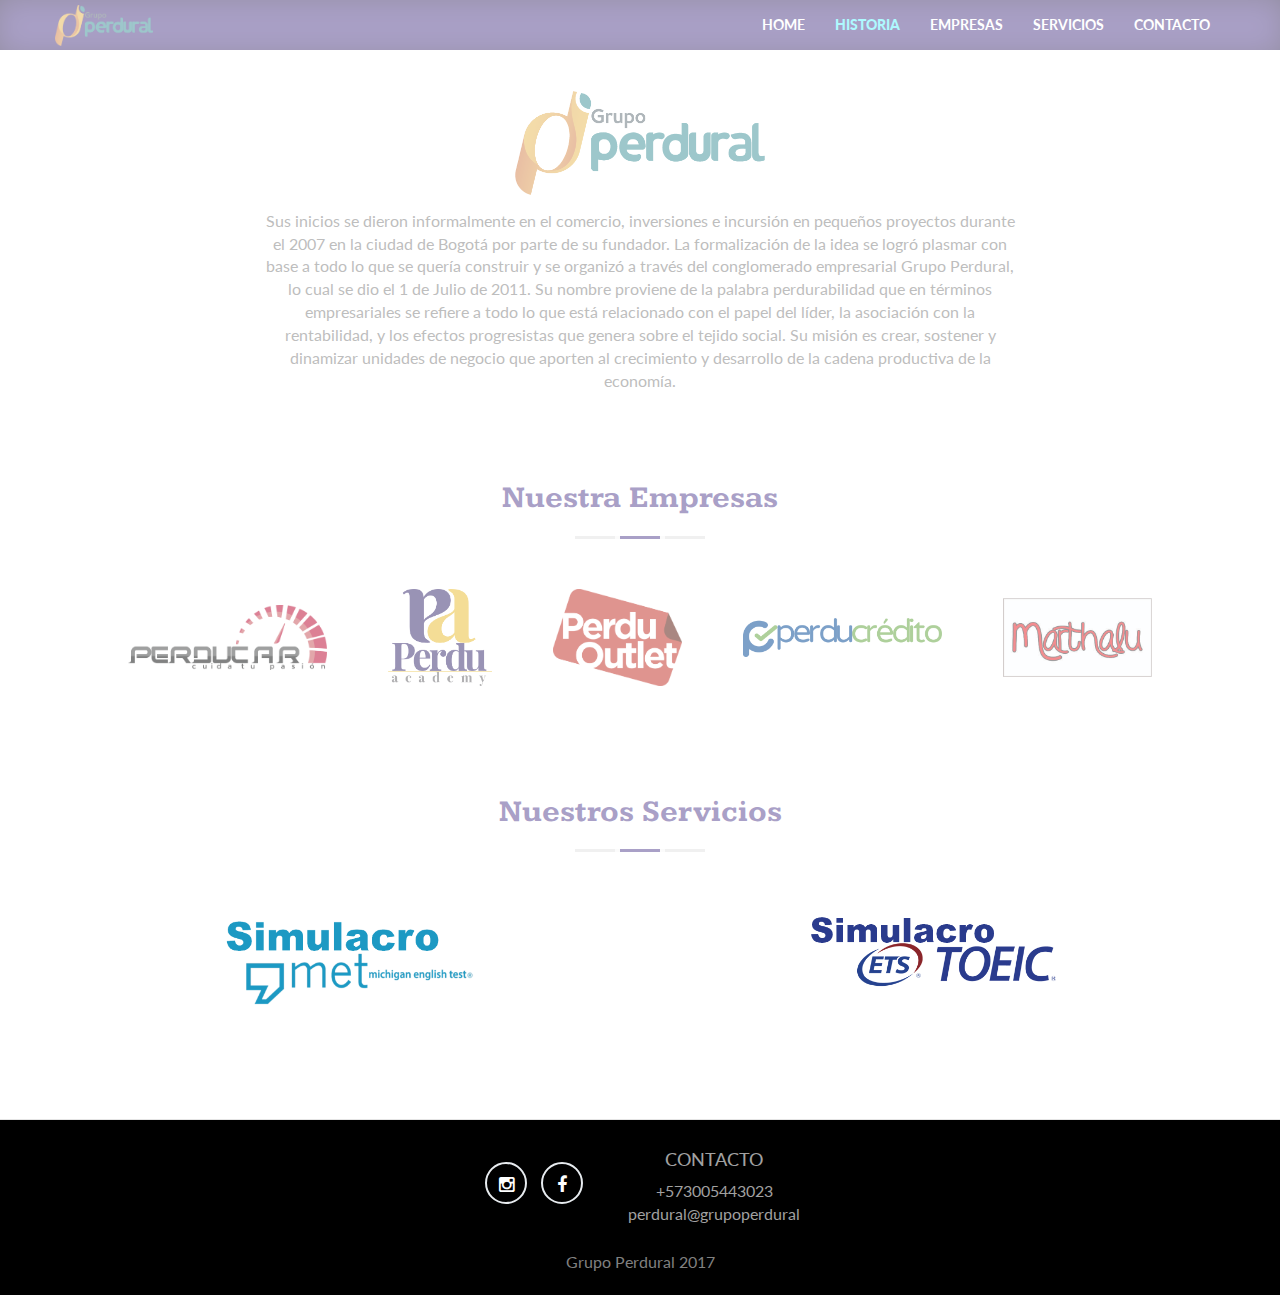
==== index.html @ c90e8234 "Change loading text" ====
<!DOCTYPE html >
<html lang="en">
<head>
  <!-- Meta Tags -->
  <meta charset="utf-8"/>
  <meta name="description" content="Gruṕo Perdural"/>
  <meta name="keywords" content="perdural, perducar, portazos" />
  <meta name="author" content="Daniel Hernandez @daguiheso"/>

  <!-- Site Title-->
  <title>Grupo Perdural</title>

  <!-- Mobile Specific Metas-->
  <meta name="viewport" content="width=device-width, initial-scale=1, maximum-scale=1"/>

  <!--Favicons -->
  <link rel="shortcut icon" href="images/favicon.ico">

  <!-- Google-fonts -->
  <link href='http://fonts.googleapis.com/css?family=Signika+Negative:300,400,600,700' rel='stylesheet' type='text/css'>
  <link href='http://fonts.googleapis.com/css?family=Kameron:400,700' rel='stylesheet' type='text/css'>

  <!-- Bootstrap -->
  <link rel="stylesheet" href="css/bootstrap.min.css"/>
  <!-- Fonts-style -->
  <link rel="stylesheet" href="assets/icon-font/styles.css"/>
  <!-- Fonts-style -->
  <link rel="stylesheet" href="assets/font-awesome/css/font-awesome.min.css"/>
  <!-- Modal-Effect -->
  <link href="assets/modal-effect/css/component.css" rel="stylesheet">
  <!-- owl-carousel -->
  <link href="assets/slider/owl.carousel.css" rel="stylesheet" type="text/css" media="screen">
  <link href="assets/slider/owl.theme.css" rel="stylesheet" type="text/css" media="screen">
  <!-- Template Styles-->
  <link rel="stylesheet" href="css/style.css"/>
  <link rel="stylesheet" href="css/index.css"/>
  <!-- Template Color-->
  <link rel="stylesheet" type="text/css" href="css/violet.css" media="screen" id="color-opt" />
</head>

<body data-spy="scroll" data-offset="80">

  <!-- Preloader -->
  <div class="animationload">
    <div class="loader">
        Cargando...
    </div>
  </div>
  <!-- End Preloader -->


  <nav class="navbar navbar-default navbar-fixed-top navbar-custom">
    <div class="container">
      <!-- Brand and toggle get grouped for better mobile display -->
      <div class="navbar-header">
        <button type="button" class="navbar-toggle collapsed" data-toggle="collapse" data-target="#bs-example-navbar-collapse-1">
          <span class="sr-only">Toggle navigation</span>
          <span class="icon-bar"></span>
          <span class="icon-bar"></span>
          <span class="icon-bar"></span>
        </button>
        <a class="navbar-brand" href="#"><img src="./images/logo.png"></a>
      </div>

      <!-- Collect the nav links, forms, and other content for toggling -->
      <div class="collapse navbar-collapse" id="bs-example-navbar-collapse-1">
        <ul class="nav navbar-nav navbar-right">
          <li><a href="#home">Home</a></li>
          <li><a href="#history">Historia</a></li>
          <li><a href="#business">Empresas</a></li>
          <li><a href="#services">Servicios</a></li>
          <li><a href="#footer">Contacto</a></li>
        </ul>
      </div><!-- /.navbar-collapse -->
    </div><!-- /.container -->
  </nav>
    <br>
    <br>
    <!-- ABOUT-US -->
    <section id="history">
      <div class="container">
        <div class="text-center">
          <img src="./images/logo.png" alt="" class="imgP">
          <div class="tab-pane fade active in" id="about-detail" aria-labelledby="about-detail-tab">
            <div class="row">
              <div class="col-md-8 col-md-offset-2">
                <p>Sus inicios se dieron informalmente en el comercio, inversiones e incursión en pequeños proyectos durante el 2007 en la ciudad de Bogotá por parte de su fundador.  La formalización de la idea se logró plasmar con base a todo lo que se quería construir y se organizó a través del conglomerado empresarial Grupo Perdural, lo cual se dio el 1 de Julio de 2011. Su nombre proviene de la palabra perdurabilidad que en términos empresariales se refiere a todo lo que está relacionado con el papel del líder, la asociación con la rentabilidad, y los efectos progresistas que genera sobre el tejido social. Su misión es crear, sostener y dinamizar unidades de negocio que aporten al crecimiento y desarrollo de la cadena productiva de la economía.</p>
              </div>
            </div> <!-- End row -->
          </div>
        </div> <!-- End about-detail -->
      </div> <!-- End container -->
    </section>
    <!-- End ABOUT-US -->

    <section id="business">
      <div class="container">
        <div class="row text-center">
          <div class="col-md-12">
            <h3 class="title">Nuestra Empresas</h3>
            <div class="titleHR"><span></span></div>
          </div>
        </div> <!-- End row -->

        <div class="business">
          <a href="/perducar.html">
            <figure>
              <img src="images/perducar.png" alt="team-member">
            </figure>
          </a>

          <a href="/perduacademy.html">
            <figure>
              <img src="images/perdu-academy.png" alt="team-member">
            </figure>
          </a>

          <a href="/perduoutlet.html">
            <figure>
              <img src="images/perdu-outlet.png" alt="team-member">
            </figure>
          </a>

          <a href="/perduacredito.html">
            <figure>
              <img src="images/perdu-credito.png" alt="team-member">
            </figure>
          </a>

          <a href="/marthalu.html">
            <figure>
              <img src="images/logo6.jpg" alt="team-member">
            </figure>
          </a>
        </div> <!--end row -->
      </div>
    </section>

    <!-- / SERVICES -->
    <section id="services">
      <div class="container">
        <div class="row">
          <div class="col-md-12">
            <h3 class="title text-center">Nuestros Servicios</h3>
            <div class="titleHR"><span></span></div>
          </div>
        </div>

        <div class="row simulacrum">
          <div class="col-sm-6"> <!-- Service-item -->
            <div class="text-center services-item">
              <a href="/perduacademy.html#simulacre" class="col-wrapper">
                <div class="simulacrum__img">
                  <img src="./images/logo7.png">
                </div>
              </a>
            </div>
          </div>

          <div class="col-sm-6"> <!-- Service-item -->
            <div class="text-center services-item">
              <a href="/perduacademy.html#simulacre" class="col-wrapper">
                <div class="simulacrum__img">
                  <img src="./images/logo8.png">
                </div>
              </a>
            </div>
          </div>
        </div> <!--/.row -->
      </div> <!--/.container -->
    </section>
    <!-- / End services-->

    <!-- FOOTER begings -->
    <footer id="footer" class="footer">
      <div class="footer-bottom text-center"> <!-- Footer-copyright -->
        <div class="container">
          <div class="wrapper">
            <div class="footer-content">
              <!-- <h4>KEEP IN TOUCH</h4> -->
              <div class="footer-socials">
                <a href="https://www.instagram.com/perduaca/"><i class="fa fa-instagram"></i></a>
                <a href="#"><i class="fa fa-facebook"></i></a>
              </div>
            </div> <!-- end footer-content -->
            <div class="footer-content">
              <h4>CONTACTO</h4>
              <a href="tel:+573005443023">+573005443023</a>
              <br>
              <a href="mailto:perdural@grupoperdural.com">perdural@grupoperdural</a>
            </div> <!-- end footer-content -->
          </div>
        </div> <!-- container -->
        <p>Grupo Perdural 2017</p>
      </div>
    </footer>
    <!-- End footer begings -->


    <!-- Scroll top -->
    <a href="#" class="back-to-top"> <i class="fa fa-chevron-up"> </i> </a>

    <!-- JavaScript
     ================================================== -->
     <!-- Placed at the end of the document so the pages load faster -->
     <!-- initialize jQuery Library -->
     <script src="js/jquery.min.js"></script>
     <!-- jquery easing -->
     <script src="assets/jquery.easing.min.js"></script>
     <!-- Bootstrap -->
     <script src="js/bootstrap.min.js"></script>
     <!-- modal-effect -->
     <script src="assets/modal-effect/js/classie.js"></script>
     <script src="assets/modal-effect/js/modalEffects.js"></script>
     <!-- Counter-up -->
     <script src="assets/waypoints.min.js" type="text/javascript"></script>
     <script src="assets/jquery.counterup.min.js" type="text/javascript"></script>
     <!-- SmoothScroll -->
     <script src="assets/SmoothScroll.js"></script>
     <!-- Parallax -->
     <script src="assets/jquery.stellar.min.js"></script>
     <!-- Jquery-Nav -->
     <script src="assets/jquery.nav.js"></script>
     <!-- Owl carousel -->
     <script type="text/javascript" src="assets/slider/owl.carousel.min.js"></script>
     <!-- App JS -->
     <script src="js/app.js"></script>

     <!-- Switcher script for demo only -->
    <script type="text/javascript" src="js/switcher.js"></script>


  </body>
</html>
---- assets/icon-font/styles.css ----
@charset "UTF-8";

@font-face {
  font-family: "icon-font";
  src:url("fonts/icon-font.eot");
  src:url("fonts/icon-font.eot?#iefix") format("embedded-opentype"),
    url("fonts/icon-font.woff") format("woff"),
    url("fonts/icon-font.ttf") format("truetype"),
    url("fonts/icon-font.svg#icon-font") format("svg");
  font-weight: normal;
  font-style: normal;

}

[data-icon]:before {
  font-family: "icon-font" !important;
  content: attr(data-icon);
  font-style: normal !important;
  font-weight: normal !important;
  font-variant: normal !important;
  text-transform: none !important;
  speak: none;
  line-height: 1;
  -webkit-font-smoothing: antialiased;
  -moz-osx-font-smoothing: grayscale;
}

[class^="icon-"]:before,
[class*=" icon-"]:before {
  font-family: "icon-font" !important;
  font-style: normal !important;
  font-weight: normal !important;
  font-variant: normal !important;
  text-transform: none !important;
  speak: none;
  line-height: 1;
  -webkit-font-smoothing: antialiased;
  -moz-osx-font-smoothing: grayscale;
}

.icon-arrow-streamline-target:before {
  content: "a";
}
.icon-caddie-shopping-streamline:before {
  content: "b";
}
.icon-coffee-streamline:before {
  content: "d";
}
.icon-clock-streamline-time:before {
  content: "c";
}
.icon-design-graphic-tablet-streamline-tablet:before {
  content: "e";
}
.icon-design-pencil-rule-streamline:before {
  content: "f";
}
.icon-ink-pen-streamline:before {
  content: "g";
}
.icon-magic-magic-wand-streamline:before {
  content: "h";
}
.icon-settings-streamline-2:before {
  content: "i";
}
.icon-speech-streamline-talk-user:before {
  content: "j";
}
.icon-streamline-umbrella-weather:before {
  content: "k";
}
---- assets/modal-effect/css/component.css ----
/* General styles for the modal */

.md-perspective,
.md-perspective body {
	height: 100%;
	overflow: hidden;
}

.md-perspective body  {
	background: #fff;
	-webkit-perspective: 600px;
	-moz-perspective: 600px;
	perspective: 600px;
}

.container {
	min-height: 100%;
}

.md-modal {
	position: fixed;
	top: 50%;
	left: 50%;
	width: 50%;
	max-width: 550px;
	min-width: 320px;
	height: auto;
	z-index: 9999999;
	visibility: hidden;
	-webkit-transform: translateX(-50%) translateY(-50%);
	-moz-transform: translateX(-50%) translateY(-50%);
	-ms-transform: translateX(-50%) translateY(-50%);
	transform: translateX(-50%) translateY(-50%);
}

.md-show {
	visibility: visible;
}

.md-overlay {
	position: fixed;
	width: 100%;
	height: 100%;
	visibility: hidden;
	top: 0;
	left: 0;
	z-index: 9999995;
	opacity: 0;
	background: rgba(1,1,1,0.6);
	-webkit-transition: all 0.3s;
	-moz-transition: all 0.3s;
	transition: all 0.3s;
}

.md-show ~ .md-overlay {
	opacity: 1;
	visibility: visible;
}

/* Content styles */
.md-content {
	color: #5b5b5b;
	background: #fff;
	position: relative;
	border-radius: 0px;
	margin: 0 auto;
	text-align: center;
}
.md-content h3 {
	font-weight: 600;
	margin: 0;
	padding-top: 20px;
	border-radius: 0;
	color: #797979;
}

.md-content img{
	width: 100%;
	margin-bottom: 20px;
}
.md-content button {
	margin-top: 20px;
}

.md-content > div {
	margin: 0;
	font-weight: 300;
	font-size: 14px;
	padding: 30px;
}

.md-content > div p {
	margin: 0;
	padding: 10px 0;
	font-size: 16px;
}


/* Individual modal styles with animations/transitions */
.md-effect .md-content {
	-webkit-transform: scale(0.8);
	-moz-transform: scale(0.8);
	-ms-transform: scale(0.8);
	transform: scale(0.8);
	opacity: 0;
	-webkit-transition: all 0.3s;
	-moz-transition: all 0.3s;
	transition: all 0.3s;
}

.md-show.md-effect ~ .md-overlay {
	background: rgba(255,255,255,1);
} 

.md-effect.md-content h3,
.md-effect .md-content {
	background: transparent;
}

.md-show.md-effect .md-content {
	-webkit-transform: scale(1);
	-moz-transform: scale(1);
	-ms-transform: scale(1);
	transform: scale(1);
	opacity: 1;
}

@media only screen and (max-width: 479px) {
	.md-content h3 {
		padding-top: 0px;
	}
	.md-content > div p {
		font-size: 12px;
	}
}
---- css/style.css ----
/* Theme Name: Cubana - Multipurpose
   Author:Harry
   Author e-mail: harrynworld@gmail.com
   Version: 2.0.0
   Created:February 2015
   File Description:Main CSS file of the template
*/

/* TABLE OF CONTENTS
	1) Reset
	2) Help classes
	3) Pre-loader
	4) Parallax
	5) Navigation
	6) Home
	7) Services
	8) Works / Portfolio
	9) About-us
	10) Fun-facts
	11) Twitter-tweets
	12) Clients / Testimonials
	13) Contact
	14) Footer
	15) Responsive
	16) Back-to-top
*/




/* 1 Reset
----------------------------------------------------------------------------- */

html,body {
  height: 100%;
}
body {
  font-family: 'Lato', sans-serif;

  font-weight: 400;
  color: #808080;
}
*,*:before,*:after {
    -webkit-box-sizing: border-box;
    -moz-box-sizing: border-box;
    box-sizing: border-box;
}
:focus {
    outline: 0 !important
}
iframe {
    border: none;
    width:100%;
}
a {
  color: inherit;
}
a:hover,a:focus,a:active {
  text-decoration: none;
}
p {
  color: #808080;
}
img {
  max-width: 100%;
}
h1,h2,h3,h4,h5,h6,p {
  font-family: 'Lato', sans-serif;
}
textarea {
  max-width: 100%;
}
.btn {
  font-size: 14px;
  font-family: 'Lato', sans-serif;
  text-transform: uppercase;
  border-radius: 0;
}
.btn:focus,.btn:active:focus {
  outline: none;
  color: #ffffff;
}
.btn-custom,.btn-custom-sm{
	border-radius: 3px;
	padding: 0.8em 1.8em;
	color: #fff;
	font-weight: 700;
	-webkit-transition: all .5s ease-out;
	transition: all .5s ease-out;
	text-transform: uppercase;
}
.btn-custom:hover,.btn-custom:focus,.btn-custom-sm:hover,.btn-custom-sm:focus{
  color: #fff;
  background-color: #6C6767;
  border-color: #6C6767;
}
.btn-custom-sm {
	padding: 0.5em 1em;
}
.form-control {
	box-shadow: none;
	-webkit-box-shadow: none;
	border-radius: 0px;
	height: 38px;
}
.form-control:focus {
	outline: none;
	box-shadow: none;
	-webkit-box-shadow: none;
}
.progress {
	height: 10px;
	margin-bottom: 10px;
	overflow: hidden;
	background-color: #fff;
	border-radius: 4px;
	box-shadow: none;
	border: 1px solid #bbb;
}
.progress-bar {
	height: 6px;
	box-shadow: none;
	margin: 1px;
	border-radius: 3px;
}
section {
  position: relative;
  padding-top: 80px;
  padding-bottom: 80px;
  background-color: #fff;
}

/* 2 Help-classes
----------------------------------------------------------------------------- */
.no-padding {
	padding: 0px;
}
.color-l-orange {
	color: #ff8b8b;
}
.color-l-blue {
	color: #77afea;
}
.color-l-yellow {
	color: #f4d382;
}
.color-l-purple {
	color: #ad8ede;
}
.color-l-pink {
	color: #ff3e75;
}
.color-l-green {
	color: #77dfa2;
}
.bg-light-orange {
	background-color: #ff8b8b;
	color: #ffffff;
}
.bg-light-blue {
	background-color: #77afea;
	color: #ffffff;
}
.bg-light-yellow {
	background-color: #f4d382;
	color: #ffffff;
}
.bg-light-purple {
	background-color: #ad8ede;
	color: #ffffff;
}
.bg-light-pink {
	background-color: #ff3e75;
	color: #ffffff;
}
.bg-light-green {
	background-color: #77dfa2;
	color: #ffffff;
}
.title {
	font-family: 'Kameron', serif;
	font-weight: 700;
}
.titleHR {
	background: none repeat scroll 0 0 #e1e1e1;
	height: 3px;
	margin: 20px auto 0;
	position: relative;
	text-align: center;
	width: 130px;
	margin-bottom: 20px;
}
.titleHR span {
	border-left: 5px solid #f7f7f7;
	border-right: 5px solid #f7f7f7;
	display: inline-block;
	height: 3px;
	left: 0;
	margin: 0 auto;
	position: absolute;
	right: 0;
	top: 0px;
	width: 50px;
}

/* 3 Pre-loader
----------------------------------------------------------------------------- */
.animationload {
  position: fixed;
  top:0;
  left:0;
  right:0;
  bottom:0;
  background-color:#fff; /* change if the mask should have another color then white */
  z-index:999999;
}
.loader {
    width:200px;
    height:200px;
    font-size: 24px;
    text-align: center;
    position:absolute;
    left:50%;
    top:50%;
    background-image:url(../images/preloader.gif);
    background-repeat:no-repeat;
    background-position:center;
    margin:-100px 0 0 -100px;
}


/* 4 Parallax
----------------------------------------------------------------------------- */
.parallax {
    background-position: 0 0;
    background-repeat: no-repeat;
    background-size: 100% auto;
    width: 100%;
    background-size: cover;
    background-attachment: fixed;
}

/* 5 Navigation
----------------------------------------------------------------------------- */
.navbar-custom {
	background: transparent;
	margin-bottom: 0px;
	z-index: 1000;
	border: none;
	color: #333;
	position: fixed;
	transition: background-color 1s ease-in-out, border 1s ease-in-out;
	-moz-transition: background-color 1s ease-in-out, border 1s ease-in-out;
	-webkit-transition: background-color 1s ease-in-out, border 1s ease-in-out;
	-o-transition: background-color 1s ease-in-out, border 1s ease-in-out;
}
.navbar-custom .navbar-brand,.navbar-custom .navbar-brand:hover {
	color: #ffffff;
	padding: 30px 15px;
	font-size: 22px;
	font-weight: 700;
	font-family: 'Kameron', serif;
}
.small .navbar-brand,.small .navbar-brand:hover {
	color: #333;
}
.navbar-custom .nav {
	padding: 15px 0px;
}
.navbar-custom .navbar-nav>li>a {
	color: #e3e3e3;
    font-size: 14px;
    text-transform: uppercase;
}
.small .navbar-nav>li>a {
	color: #000;
}
nav.small {
   background-color: #fff;
   -moz-box-shadow: 0 3px 5px rgba(0,0,0,.1);
   -webkit-box-shadow: 0 3px 5px rgba(0,0,0,.1);
   box-shadow: 0 3px 5px rgba(0,0,0,.1);
}
.navbar-custom .navbar-nav>.active>a, .navbar-custom .navbar-nav>.active>a:hover, .navbar-custom .navbar-nav>.active>a:focus,
.navbar-custom .navbar-nav>.open>a, .navbar-custom .navbar-nav>.open>a:hover, .navbar-custom .navbar-nav>.open>a:focus,
.navbar-custom .navbar-nav>li>a:hover, .navbar-custom .navbar-nav>li>a:focus {
	background-color: transparent;
}

/* 6 Home
----------------------------------------------------------------------------- */
.main-home {
	height: 100vh;
	padding: 60px 0;
	z-index: 1;
	text-align: center;
	position: relative;
	font-size: 13px;
	color: #fff;
	background: #000;
	min-height: 400px;
}
.home-page-photo {
	background-image: url(../images/bg-5.jpg);
	background-size: cover;
	z-index: -1;
	position: absolute;
	top: 0;
	opacity: 0.50;
	right: 0;
	bottom: 0;
	left: 0;
}

.home__header-content {
	-webkit-transform: translateY(-50%);
	-ms-transform: translateY(-50%);
	transform: translateY(-50%);
	position: absolute;
	top: 50%;
	left: 0;
	right: 0;
}
.home__header-content h1{
	font-family: 'Kameron', serif;
}
.home__header-content p{
	font-weight: 300;
	font-size: 16px;
	margin-top: 20px;
}
.home__header-content a.btn-default {
	margin-top: 15px;
}
/*--- Carousel --*/
#main-home-carousel .intro-title {
	font-family: 'Kameron', serif;
}
#main-home-carousel .intro-text {
	color: #cacaca;
	font-weight: 300;
	margin-bottom: 30px;
}

/* 7 Services
----------------------------------------------------------------------------- */
.services-item{
	padding: 40px 20px;
}
.services-item i{
	font-size: 48px;
	margin-bottom: 20px;
}
.services-item h5{
	font-weight: 700;
	font-size: 16px;
	margin-top: 20px;
	text-transform: uppercase;
}

/* 8 Works / Portfolio
----------------------------------------------------------------------------- */
#works {
	background-color: #f7f7f7;
	border-top: 1px solid #e4e4e4;
	border-bottom: 1px solid #e4e4e4;
}
#works h5.sub-title {
	color: #999;
	font-size: 15px;
	font-weight: 400;
}
.work-list {
	padding: 40px 0px;
}
.work-list li{
	width: 25%;
	overflow: hidden;
	position: relative;
	display: inline-block;
	vertical-align: top;
	margin-right: -3px;
	padding: 0 !important
}
.work-list li img{
	width: 100%;
}
.portf_wall_item figure {
	position: relative;
	overflow: hidden;
	background: #3085a3;
	text-align: center;
	cursor: pointer;
}
.portf_wall_item figure img {
	position: relative;
	display: block;
	min-height: 100%;
	max-width: 100%;
	opacity: 0.8;
}
.portf_wall_item figure figcaption {
	padding: 2em;
	color: #fff;
	text-transform: uppercase;
	font-size: 1.25em;
	-webkit-backface-visibility: hidden;
	backface-visibility: hidden;
}
.portf_wall_item figure figcaption::before,
.portf_wall_item figure figcaption::after {
	pointer-events: none;
}
.portf_wall_item figure figcaption,
.portf_wall_item figure figcaption > a {
	position: absolute;
	top: 0;
	left: 0;
	width: 100%;
	height: 100%;
}
.portf_wall_item figure figcaption > a {
	z-index: 1000;
	text-indent: 200%;
	white-space: nowrap;
	font-size: 0;
	opacity: 0;
}
.portf_wall_item figure p {
	margin: 0;
	letter-spacing: 1px;
	font-size: 68.5%;
}
figure.hover-effect {
	background: #162633;
	text-align: left;
}
figure.hover-effect img {
	-webkit-transition: opacity 0.45s;
	transition: opacity 0.45s;
	-webkit-backface-visibility: hidden;
	backface-visibility: hidden;
}
figure.hover-effect figcaption::before {
	position: absolute;
	top: 0;
	left: 0;
	width: 100%;
	height: 100%;
	background: url(../images/triangle.svg) no-repeat center center;
	background-size: 100% 100%;
	content: '';
	-webkit-transition: opacity 0.45s, -webkit-transform 0.45s;
	transition: opacity 0.45s, transform 0.45s;
	-webkit-transform: rotate3d(0,0,1,45deg);
	transform: rotate3d(0,0,1,45deg);
	-webkit-transform-origin: 0 100%;
	transform-origin: 0 100%;
}
figure.hover-effect p {
	position: absolute;
	right: 0;
	bottom: 0;
	padding: 0 1.5em 7% 0;
}

figure.hover-effect a {
	margin: 0 10px;
	font-size: 170%;
}
figure.hover-effect p a i {
	opacity: 0;
	-webkit-transition: opacity 0.35s, -webkit-transform 0.35s;
	transition: opacity 0.35s, transform 0.35s;
	-webkit-transform: translate3d(0,50px,0);
	transform: translate3d(0,50px,0);
}
figure.hover-effect:hover img {
	opacity: 0.4;
}
figure.hover-effect:hover figcaption::before {
	opacity: 0.7;
	-webkit-transform: rotate3d(0,0,1,20deg);
	transform: rotate3d(0,0,1,20deg);
}
figure.hover-effect:hover p i {
	opacity: 1;
	-webkit-transform: translate3d(0,0,0);
	transform: translate3d(0,0,0);
}
figure.hover-effect:hover p a:nth-child(2) i {
	-webkit-transition-delay: 0.30s;
	transition-delay: 0.30s;
}
figure.hover-effect:hover p a:first-child i {
	-webkit-transition-delay: 0.45s;
	transition-delay: 0.45s;
}

/* 9 About-us
----------------------------------------------------------------------------- */
#about-us .feature {
    margin: 40px 0px;
}
#about-us .feature h4{
	font-weight: 600;
}
.tpl-minimal-tabs {
	display: inline-block;
	font-size: 12px;
	font-weight: 400;
	text-transform: uppercase;
	text-align: center;
	letter-spacing: 1px;
	border: none;
	margin-top: 20px;
}
.tpl-minimal-tabs > li {
	padding: 0 30px;
	background: none !important;
}
.tpl-minimal-tabs li.active a, .tpl-minimal-tabs li.active a:hover {
	border: 1px solid #222 !important;
	background: none !important;
	color: #000;
	cursor: default;
}
.tpl-minimal-tabs > li > a {
	padding: 6px 20px 5px;
	text-decoration: none;
	color: #000;
	background: none;
	border: 1px solid transparent;
	-webkit-border-radius: 20px;
	-moz-border-radius: 20px;
	border-radius: 20px;
}
.tpl-minimal-tabs-cont {
	margin-top: 30px;
}
.team-member {
	margin: 40px 0px 20px;
}
.team-member figure.gallery-style {
    margin-bottom: 0;
}
.team-member figure {
	margin-bottom: 17px;
	position: relative;
	overflow: hidden;
	z-index: 2;
}
.team-member figure a {
    display: block;
}
.team-member figure.gallery-style img {
	position: relative;
	z-index: 10;
	max-width: 100%;
	-webkit-transition: -webkit-transform 0.4s;
	-moz-transition: -moz-transform 0.4s;
	transition: transform 0.4s;
}
.team-member figure img {
	width: 100%;
	height: auto;
}
.social-icons i {
	color: #d7d7d7;
	font-size: 16px;
}
.team-member figure.gallery-style figcaption h5.team-member-name {
    margin-top: 10px;
    font-weight: 600;
    text-transform: uppercase;
}
.team-member figure.gallery-style figcaption h5 {
    text-align: center;
}
.team-member .team-member-name {
    margin: 0 0 5px 0;
}
.team-member .team-member-position {
	margin: 0 0 15px 0;
	color: #999999;
}
.team-member figure.gallery-style figcaption ul {
	text-align: center;
	float: none;
	position: absolute;
	bottom: 0;
	width: 100%;
	margin: 0 -15px 15px;
}
.team-member figure.gallery-style figcaption {
	height: 100%;
	width: 100%;
	padding: 15px;
	-webkit-box-sizing: border-box;
	-moz-box-sizing: border-box;
	-ms-box-sizing: border-box;
	box-sizing: border-box;
	opacity: 0;
	-webkit-transform: scale(0.7);
	-moz-transform: scale(0.7);
	-ms-transform: scale(0.7);
	transform: scale(0.7);
	-webkit-backface-visibility: hidden;
	-moz-backface-visibility: hidden;
	backface-visibility: hidden;
	-webkit-transition: -webkit-transform 0.4s, opacity 0.4s;
	-moz-transition: -moz-transform 0.4s, opacity 0.4s;
	transition: transform 0.4s, opacity 0.4s;
}
.team-member figure figcaption {
    background: #f7f7f7;
}
.team-member figure figcaption {
	position: absolute;
	width: 100%;
	top: auto;
	border: 1px solid #e4e4e4;
	bottom: 0;
	opacity: 0;
	-webkit-transform: translateY(100%);
	-moz-transform: translateY(100%);
	-ms-transform: translateY(100%);
	transform: translateY(100%);
	-webkit-backface-visibility: hidden;
	-moz-backface-visibility: hidden;
	backface-visibility: hidden;
	-webkit-transition: -webkit-transform 0.4s, opacity 0.1s 0.3s;
	-moz-transition: -moz-transform 0.4s, opacity 0.1s 0.3s;
	transition: transform 0.4s, opacity 0.1s 0.3s;
}
.team-member figure.gallery-style:hover img {
	-webkit-transform: scale(0.4);
	-moz-transform: scale(0.4);
	-ms-transform: scale(0.4);
	transform: scale(0.4);
}
.team-member figure.gallery-style:hover figcaption {
	-webkit-transform: scale(1);
	-moz-transform: scale(1);
	-ms-transform: scale(1);
	transform: scale(1);
	opacity: 1;
}

/* 10 Fun-facts
----------------------------------------------------------------------------- */
#fun-facts {
	background: url(../images/pattern1.png), url(../images/bg-1.jpg);
}
.fun-facts {
	overflow: hidden;
	color: #f2f2f2;
}
.facts{
	margin: 20px 0px;
}
.facts i{
	font-size: 48px;
}

/* 11 Twitter-tweets
----------------------------------------------------------------------------- */
#twitter_tweet {
	background: url(../images/pattern1.png), url(../images/bg-4.jpg);
}
.twitter_tweet h5{
    font-weight: 300;
    line-height: 20px;
    color: rgba(255,255,255,0.77);
}
.twitter_tweet i{
    font-size: 30px;
}

/* 12 Clients / Testimonials
----------------------------------------------------------------------------- */
#clients .titleHR {
	overflow: hidden;
    margin: 20px 0px!important;
}

.logo-items img {
    margin: 15px 30px;
}

#clients .divider {
	float: left;
	margin: -23px 25px 0 20px;
}
.client-feed{
	padding: 15px 0px;
	color: #717b82;
}
.client-feed h5{
	font-style: italic;
	color: #333;
	font-weight: 600;
}

/* 13 Contact
----------------------------------------------------------------------------- */
.form-main {
	padding-top: 30px;
}
.error {
	margin: 8px 0px;
	display: none;
	color: red;
}
#ajaxsuccess {
	font-size: 16px;
	width: 100%;
	display: none;
	clear: both;
	margin: 8px 0px;
}
#contact .con_sub_text {
	margin-top: 20px;
}
#contact textarea.form-control{
	height: 120px;
}

/* 14 Footer
----------------------------------------------------------------------------- */
footer p{
	margin-bottom: 20px;
}
#footer {
	padding: 40px 0px 0px 0px;
	background-color: #f7f7f7;
    border-top: 1px solid #e4e4e4;
}
.footer-content {
	padding: 40px 0px 80px;
}
.footer-bottom {
	background-color: #000;
	color: #a1a1a1;
	padding: 20px 0px 1px;
}
.footer-socials {
	position: relative;
	margin: 47px 0px 20px 0px;
	text-align: center;
}
.footer-socials a{
	display: inline-block;
}
.footer-socials i {
	width: 42px;
	height: 42px;
	line-height: 42px;
	background: transparent;
	border: 2px solid #E7EBEF;
	margin: 0px auto;
	position: relative;
	display: inline-block;
	margin: 0px 5px;
	border-radius: 50%;
	text-align: center;
	font-size: 18px;
	color: #282A2E;
}

/* 15 Responsive
----------------------------------------------------------------------------- */
@media only screen and (max-width: 767px) {
	.navbar-custom {
		background-color: #ffffff;
	}
	.navbar-custom .navbar-brand {
		color: #000;
		padding: 15px;
	}
	.work-list li {
		width: 100%;
		display: block;
	}
}

/* 16 Back-to-top
----------------------------------------------------------------------------- */
.back-to-top {
    width: 40px;
    height: 40px;
    position: fixed;
    bottom: 0px;
    right: 20px;
    display: none;
    text-align: center;
    z-index: 10000;
}
.back-to-top i {
    color: #fff;
    font-size: 15px;
    display: block;
    line-height: 33px;
}




/*==================================
STYLE SWITHER - Demo purpose only
==================================*/

#style-switcher div h3 {
    color: #1D1D1D;
    font-size: 16px;
    margin: 8px 3px 12px;
}
#style-switcher {
    background: none repeat scroll 0 0 #FFFFFF;
    box-shadow: 2px 2px 0 0 rgba(0, 0, 0, 0.08);
    left: -189px;
    position: fixed;
    top: 17%;
    width: 189px;
    z-index: 9999;
    padding: 10px 5px;
}
#style-switcher div {
    padding: 5px 10px;
}
#style-switcher .bottom {
    background: none repeat scroll 0 0 #FFFFFF;
    color: #252525;
    padding: 0;
}
#style-switcher .bottom a.settings {
    background: none repeat scroll 0 0 #FFFFFF;
    box-shadow: 2px 2px 0 0 rgba(0, 0, 0, 0.08);
    display: block;
    height: 41px;
    position: absolute;
    right: -40px;
    top: 0;
    width: 40px;
    padding: 3px;
}
#style-switcher .bottom a {
  text-decoration: none;
}

#style-switcher .bottom a.settings i {
    margin-left: 8px;
    color: gray;
    font-size: 18px;
    position: absolute;
    margin-top: 9px;
}

ul.pattern {
    list-style: none outside none;
    margin: 0 0 0px;
    overflow: hidden;
  padding:0;
  border-radius: 0px;
}
ul.pattern li {
    float: left;
    margin: 2px;
}
ul.pattern li a {
    cursor: pointer;
    display: block;
    height: 35px;
    width: 35px;
}

ul.pattern .color1 {
  background-color: #00bc95;
}
ul.pattern .color2 {
  background-color: #d13a7a;
}
ul.pattern .color3 {
  background-color: #e24348;
}
ul.pattern .color4 {
  background-color: #1aace7;
}
ul.pattern .color5 {
  background-color: #6a5a8c;
}
ul.pattern .color6 {
  background-color: #F94c00;
}
ul.pattern .color7 {
  background-color: #1f7f5c;
}
ul.pattern .color8 {
  background-color: #336699;
}
ul.pattern .color9 {
  background-color: #Fbce43;
}
ul.pattern .color10 {
  background-color: #a06081;
}
ul.pattern .color11 {
  background-color: #737f97;
}
ul.pattern .color12 {
  background-color: #9932cc;
}

@media only screen and (max-width: 479px) {
#style-switcher {
    display: none;
}
}
---- css/index.css ----
@import url("https://fonts.googleapis.com/css?family=Lato:400,700,900");body,html{font-size:16px}section{padding-top:30px;padding-bottom:30px}.u__button{-webkit-box-shadow:0 5px #158a72;box-shadow:0 5px #158a72;border-radius:5px;background:#00bc95;border:0;color:#fff;font-weight:bold;position:relative}.u__button:hover{border:0;top:2px;-webkit-box-shadow:0 3px #158a72;box-shadow:0 3px #158a72}.u__mediaVideo{max-width:70%;margin:0 auto}.u__mediaVideo--contenedor{height:0;overflow:hidden;padding-bottom:56.25%;position:relative}.u__mediaVideo--contenedor iframe{height:100%;left:0;position:absolute;top:0;width:100%}.business{display:-webkit-box;display:-webkit-flex;display:-ms-flexbox;display:flex;-webkit-box-pack:center;-webkit-justify-content:center;-ms-flex-pack:center;justify-content:center;-webkit-box-align:center;-webkit-align-items:center;-ms-flex-align:center;align-items:center;-webkit-flex-wrap:wrap;-ms-flex-wrap:wrap;flex-wrap:wrap}.business a{display:block;margin:30px}.business a figure img{max-width:200px}.business a:nth-child(2) figure img{max-width:105px}.business a:nth-child(3) figure img{max-width:130px}.business a:nth-child(5) figure img{max-width:150px}.footer{padding-top:0!important;margin-top:40px}.footer-content{padding:0 20px}.footer-socials{margin:0}.footer-socials i{color:#fff}.footer .wrapper{display:-webkit-box;display:-webkit-flex;display:-ms-flexbox;display:flex;-webkit-box-pack:center;-webkit-justify-content:center;-ms-flex-pack:center;justify-content:center;-webkit-box-align:center;-webkit-align-items:center;-ms-flex-align:center;align-items:center;margin-bottom:25px}#history .imgP{max-width:250px;width:100%;display:block;margin:15px auto}.marthalu .navbar-brand img{max-width:75px;position:relative;top:5px;height:auto}.marthalu .products{display:-webkit-box;display:-webkit-flex;display:-ms-flexbox;display:flex;-webkit-box-align:center;-webkit-align-items:center;-ms-flex-align:center;align-items:center;-webkit-box-pack:center;-webkit-justify-content:center;-ms-flex-pack:center;justify-content:center}.marthalu .products>div{overflow:hidden;border:5px solid #ffcfcf;-webkit-transition:0.3s;-o-transition:0.3s;transition:0.3s;margin:20px}.marthalu .products>div:hover{border:5px solid #f98b8b}.marthalu .products>div:hover img{-webkit-transform:scale(1.2);-ms-transform:scale(1.2);transform:scale(1.2)}.marthalu .products img{width:100%;display:block;-webkit-transition:0.6s;-o-transition:0.6s;transition:0.6s}@media screen and (max-width:530px){.marthalu .products{-webkit-box-orient:vertical;-webkit-box-direction:normal;-webkit-flex-direction:column;-ms-flex-direction:column;flex-direction:column}.marthalu .products>div{max-width:310px!important}}.navbar-custom .nav{padding:0}.navbar-brand{padding:0!important}.navbar-brand img{position:relative;top:5px;width:98px}@media screen and (max-width:768px){.navbar-brand img{width:auto;height:80%;top:10%;left:10%}}.promo img,.simulacrum img{max-width:260px}.perducar .services-item{padding:20px 20px}.perducar .services-item i{color:#555}.perducar #store .caption h3{font-size:1.1em;margin-top:0;padding:10px 0}.perducar #store .caption a{display:block}.perducar .rslides{border:2px solid #ddd!important;width:100%}.perduacademy .navbar-brand img{max-width:40px;position:relative;top:7px;height:auto}.perduacademy .products{display:-webkit-box;display:-webkit-flex;display:-ms-flexbox;display:flex;-webkit-box-align:center;-webkit-align-items:center;-ms-flex-align:center;align-items:center;-webkit-flex-wrap:wrap;-ms-flex-wrap:wrap;flex-wrap:wrap;-webkit-box-pack:justify;-webkit-justify-content:space-between;-ms-flex-pack:justify;justify-content:space-between;padding:0 0%;list-style:none}.perduacademy .products .line{border-right:1px solid #c3bdbd;min-height:350px;width:1px}@media screen and (max-width:766px){.perduacademy .products .line{display:none}}.perduacademy .products__wrapper{width:calc(47% - 2px);color:#fff;margin-bottom:10px;position:relative;padding:10px;text-align:center}.perduacademy .products__wrapper.left{text-align:left}@media screen and (max-width:766px){.perduacademy .products__wrapper{width:100%}}.perduacademy .products__wrapper:last-child{width:100%;background:url("../images/clase-pers.jpg") center no-repeat;padding:20px 30px}.perduacademy .products__wrapper .layer{position:absolute;top:0;bottom:0;left:0;right:0;background:rgba(0,0,0,0.5)}.perduacademy .products__wrapper .detail{position:relative;z-index:2}.perduacademy .products__wrapper .text{padding:20px 30px 25px;margin-top:5px}.perduacademy .products__wrapper h3{margin-top:0;font-size:1.6em;color:#5d84e4;font-family:'Lato', sans-serif;font-weight:900;margin-bottom:20px}.perduacademy .products__wrapper p{color:#fff}.perduacademy .products__wrapper a{margin-top:15px;color:#fff;margin-left:8px}@media screen and (max-width:991px){.perduacademy .products__wrapper a{width:100%}}.perduacredito .navbar-brand img{position:relative;height:auto;top:11px;width:135px}.perduacredito .work{display:-webkit-box;display:-webkit-flex;display:-ms-flexbox;display:flex;-webkit-flex-wrap:wrap;-ms-flex-wrap:wrap;flex-wrap:wrap;-webkit-justify-content:space-around;-ms-flex-pack:distribute;justify-content:space-around}.perduacredito .work__box{min-width:299px;width:32%;overflow:hidden;border:1px solid #e3e3e3;border-bottom:2px solid #3aaf3c;border-radius:5px;margin-bottom:40px}.perduacredito .work__box:hover .img{-webkit-transform:scale(1.1);-ms-transform:scale(1.1);transform:scale(1.1)}.perduacredito .work__box--img{overflow:hidden}.perduacredito .work__box--img .img{width:100%;height:198px;-webkit-transition:0.5s;-o-transition:0.5s;transition:0.5s;background-size:cover!important}.perduacredito .work__box--footer{background:#f8f8f8}.perduacredito .work__box--footer h2{color:#535353;font-size:1.1em;font-weight:bold;text-align:center;font-family:'Roboto Slab', serif}.perduoutlet .navbar-brand img{height:auto;position:relative;top:5px;width:52px}.perduoutlet .promo a:hover p{color:#808080;font-weight:normal}.rslides{margin-left:auto;margin-right:auto}
---- css/violet.css ----
/* Theme Name: Cubana - Multipurpose
   Author:Harry
   Author e-mail: harrynworld@gmail.com
   Version: 2.0.0
   Created:February 2015
   File Description:Main CSS file of the template
*/

a:hover,a:focus,a:active,.social-icons i:hover,.twitter_tweet i,.twitter_tweet p,#ajaxsuccess,
.navbar-custom .navbar-nav>.active>a, .navbar-custom .navbar-nav>.active>a:hover, .navbar-custom .navbar-nav>.active>a:focus,
.navbar-custom .navbar-nav>.open>a, .navbar-custom .navbar-nav>.open>a:hover, .navbar-custom .navbar-nav>.open>a:focus,
.navbar-custom .navbar-nav>li>a:hover, .navbar-custom .navbar-nav>li>a:focus,
.navbar-custom .navbar-nav>li>a:hover,
.md-content h5 {
	color: #62f3ff;
  font-weight: 900;
}
.btn-custom,.btn-custom-sm,.back-to-top{
	background-color: #40939a;
}
.form-control:focus,.btn-custom,.btn-custom-sm {
	border-color: #40939a;
}
.titleHR span {
	background: none repeat scroll 0 0 #594692;
}

.navbar-custom {
  background: #594692;
  box-shadow: inset 0px 2px 37px -12px rgba(0,0,0,0.75);
}
nav.small {
  background: #594692;
  box-shadow: inset 0px 2px 37px -12px rgba(0,0,0,0.75);
}
.small .navbar-nav>li>a {
  color: white;
}
.navbar-custom .navbar-nav>li>a {
  color: white;
  font-weight: bold;
}

.title {
  color: #594692;
  font-size: 1.9em;
}

/* h4

color #54c3ed
font-weight bold
font-size 1.2em
margin-bottom 25px */
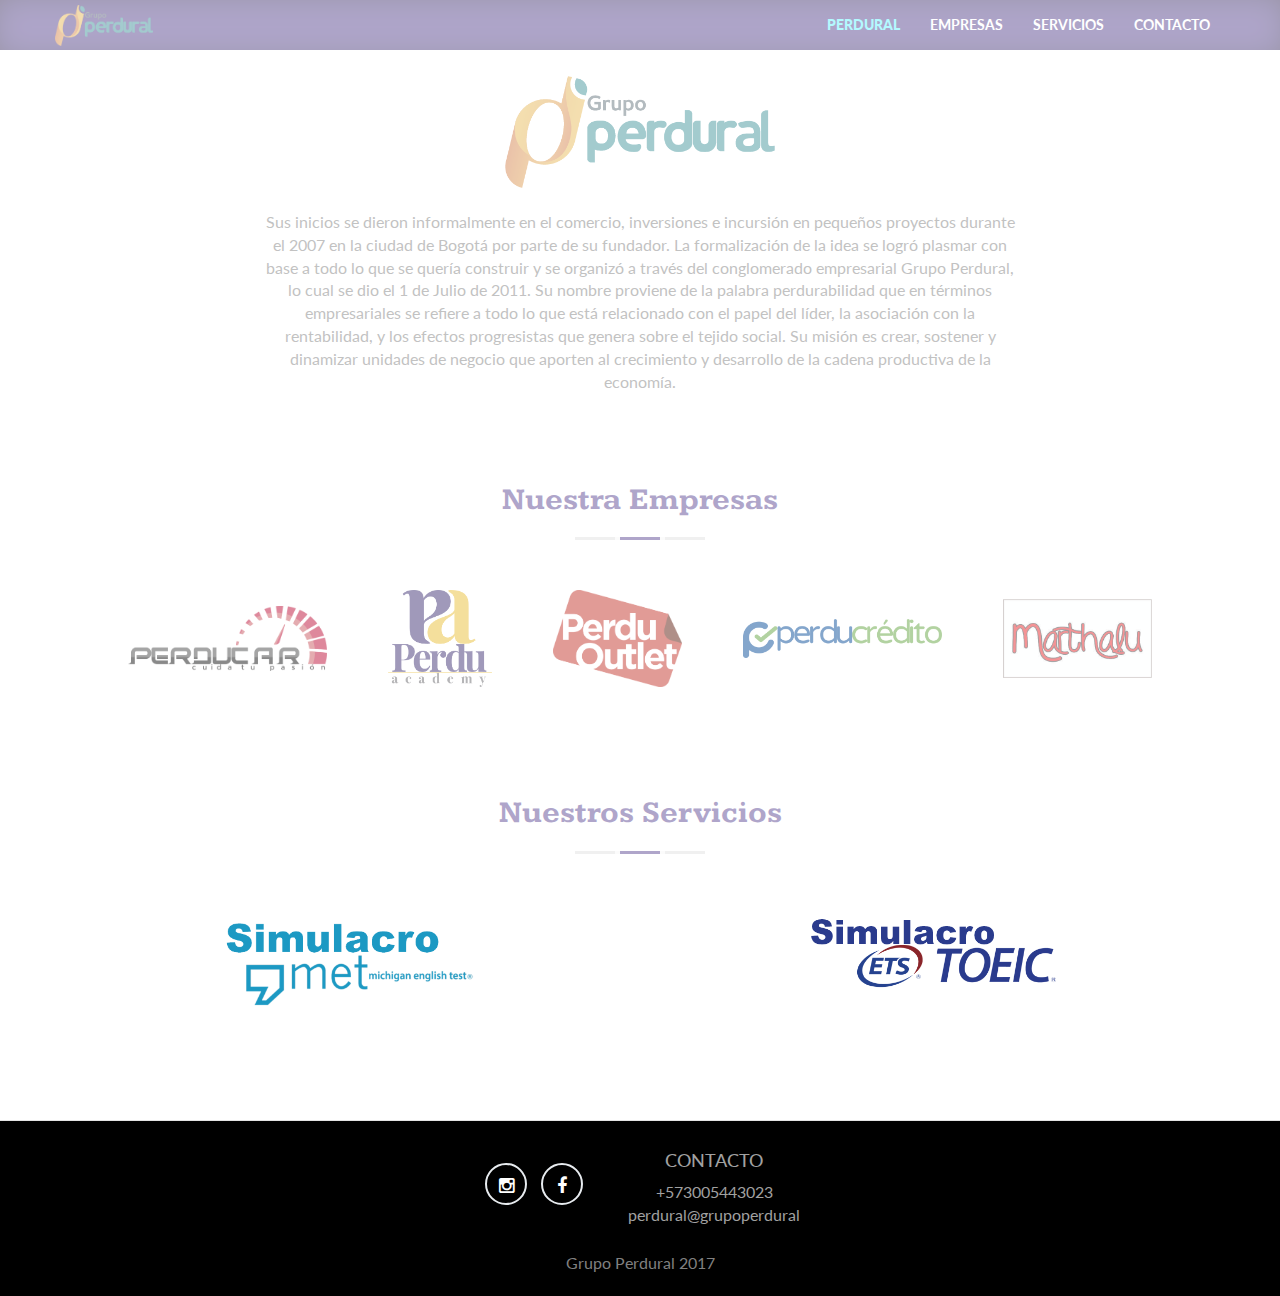
==== commit 35990bbe: "Change menu index" ====
--- a/index.html
+++ b/index.html
@@ -65,8 +65,7 @@
       <!-- Collect the nav links, forms, and other content for toggling -->
       <div class="collapse navbar-collapse" id="bs-example-navbar-collapse-1">
         <ul class="nav navbar-nav navbar-right">
-          <li><a href="#home">Home</a></li>
-          <li><a href="#history">Historia</a></li>
+          <li><a href="#home">Perdural</a></li>
           <li><a href="#business">Empresas</a></li>
           <li><a href="#services">Servicios</a></li>
           <li><a href="#footer">Contacto</a></li>
@@ -77,12 +76,13 @@
     <br>
     <br>
     <!-- ABOUT-US -->
-    <section id="history">
+    <section id="home">
       <div class="container">
         <div class="text-center">
-          <img src="./images/logo.png" alt="" class="imgP">
+          <img src="./images/logo.png" alt="" style="max-width:270px;" class="imgP">
           <div class="tab-pane fade active in" id="about-detail" aria-labelledby="about-detail-tab">
             <div class="row">
+              <br>
               <div class="col-md-8 col-md-offset-2">
                 <p>Sus inicios se dieron informalmente en el comercio, inversiones e incursión en pequeños proyectos durante el 2007 en la ciudad de Bogotá por parte de su fundador.  La formalización de la idea se logró plasmar con base a todo lo que se quería construir y se organizó a través del conglomerado empresarial Grupo Perdural, lo cual se dio el 1 de Julio de 2011. Su nombre proviene de la palabra perdurabilidad que en términos empresariales se refiere a todo lo que está relacionado con el papel del líder, la asociación con la rentabilidad, y los efectos progresistas que genera sobre el tejido social. Su misión es crear, sostener y dinamizar unidades de negocio que aporten al crecimiento y desarrollo de la cadena productiva de la economía.</p>
               </div>
@@ -103,31 +103,31 @@
         </div> <!-- End row -->
 
         <div class="business">
-          <a href="/perducar.html">
+          <a href="perducar.html">
             <figure>
               <img src="images/perducar.png" alt="team-member">
             </figure>
           </a>
 
-          <a href="/perduacademy.html">
+          <a href="perduacademy.html">
             <figure>
               <img src="images/perdu-academy.png" alt="team-member">
             </figure>
           </a>
 
-          <a href="/perduoutlet.html">
+          <a href="perduoutlet.html">
             <figure>
               <img src="images/perdu-outlet.png" alt="team-member">
             </figure>
           </a>
 
-          <a href="/perduacredito.html">
+          <a href="perduacredito.html">
             <figure>
               <img src="images/perdu-credito.png" alt="team-member">
             </figure>
           </a>
 
-          <a href="/marthalu.html">
+          <a href="marthalu.html">
             <figure>
               <img src="images/logo6.jpg" alt="team-member">
             </figure>
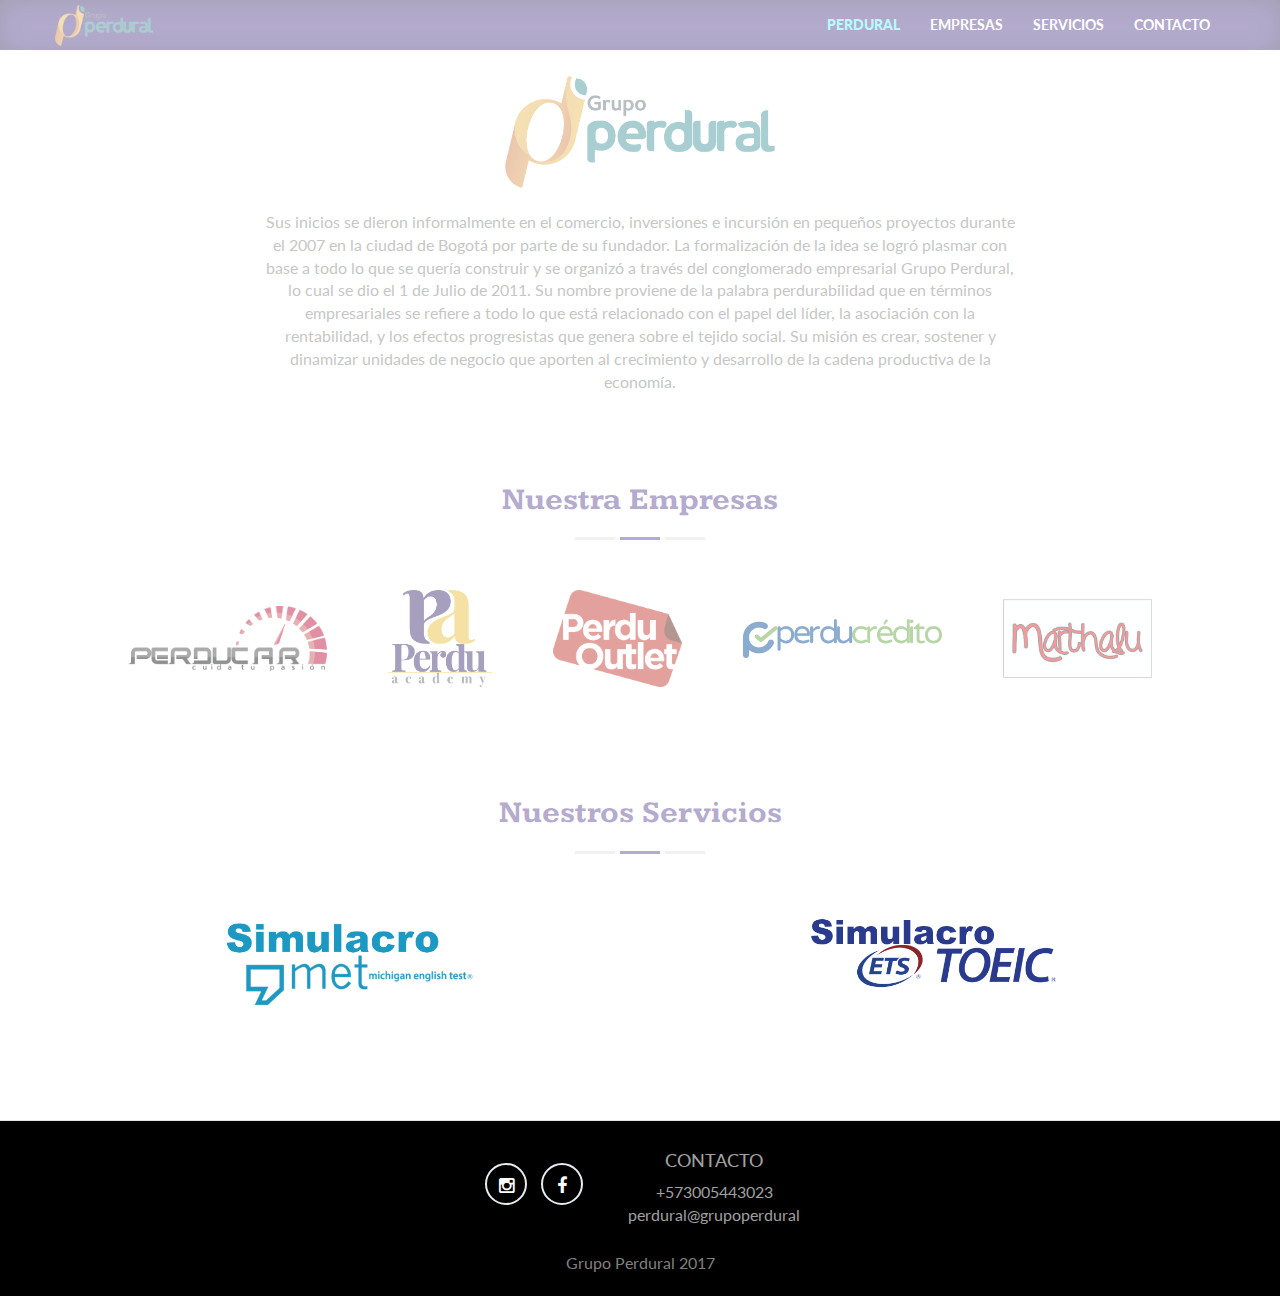
==== commit a703950f: "Adjust links" ====
--- a/index.html
+++ b/index.html
@@ -149,7 +149,7 @@
         <div class="row simulacrum">
           <div class="col-sm-6"> <!-- Service-item -->
             <div class="text-center services-item">
-              <a href="/perduacademy.html#simulacre" class="col-wrapper">
+              <a href="perduacademy.html#simulacre" class="col-wrapper">
                 <div class="simulacrum__img">
                   <img src="./images/logo7.png">
                 </div>
@@ -159,7 +159,7 @@
 
           <div class="col-sm-6"> <!-- Service-item -->
             <div class="text-center services-item">
-              <a href="/perduacademy.html#simulacre" class="col-wrapper">
+              <a href="perduacademy.html#simulacre" class="col-wrapper">
                 <div class="simulacrum__img">
                   <img src="./images/logo8.png">
                 </div>
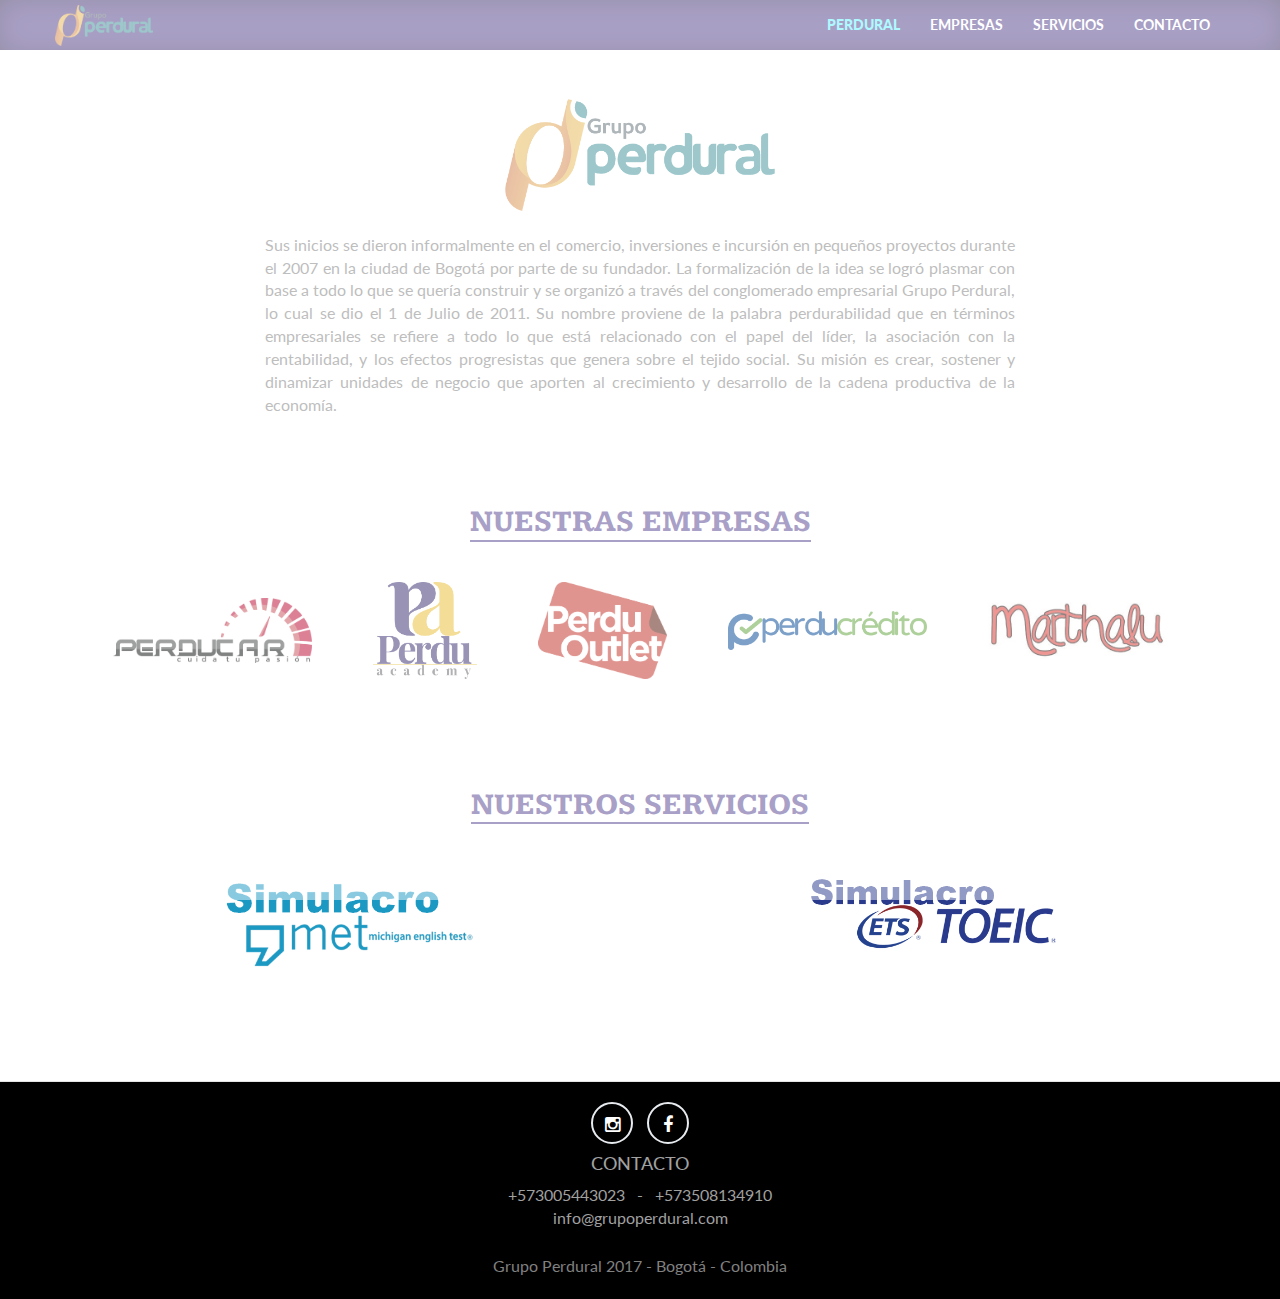
==== commit 0d93af42: "Adjust changes" ====
--- a/index.html
+++ b/index.html
@@ -79,12 +79,13 @@
     <section id="home">
       <div class="container">
         <div class="text-center">
+          <br>
           <img src="./images/logo.png" alt="" style="max-width:270px;" class="imgP">
           <div class="tab-pane fade active in" id="about-detail" aria-labelledby="about-detail-tab">
             <div class="row">
               <br>
               <div class="col-md-8 col-md-offset-2">
-                <p>Sus inicios se dieron informalmente en el comercio, inversiones e incursión en pequeños proyectos durante el 2007 en la ciudad de Bogotá por parte de su fundador.  La formalización de la idea se logró plasmar con base a todo lo que se quería construir y se organizó a través del conglomerado empresarial Grupo Perdural, lo cual se dio el 1 de Julio de 2011. Su nombre proviene de la palabra perdurabilidad que en términos empresariales se refiere a todo lo que está relacionado con el papel del líder, la asociación con la rentabilidad, y los efectos progresistas que genera sobre el tejido social. Su misión es crear, sostener y dinamizar unidades de negocio que aporten al crecimiento y desarrollo de la cadena productiva de la economía.</p>
+                <p style="text-align: justify;">Sus inicios se dieron informalmente en el comercio, inversiones e incursión en pequeños proyectos durante el 2007 en la ciudad de Bogotá por parte de su fundador.  La formalización de la idea se logró plasmar con base a todo lo que se quería construir y se organizó a través del conglomerado empresarial Grupo Perdural, lo cual se dio el 1 de Julio de 2011. Su nombre proviene de la palabra perdurabilidad que en términos empresariales se refiere a todo lo que está relacionado con el papel del líder, la asociación con la rentabilidad, y los efectos progresistas que genera sobre el tejido social. Su misión es crear, sostener y dinamizar unidades de negocio que aporten al crecimiento y desarrollo de la cadena productiva de la economía.</p>
               </div>
             </div> <!-- End row -->
           </div>
@@ -97,8 +98,8 @@
       <div class="container">
         <div class="row text-center">
           <div class="col-md-12">
-            <h3 class="title">Nuestra Empresas</h3>
-            <div class="titleHR"><span></span></div>
+            <h3 class="title">Nuestras Empresas</h3>
+            <!-- <div class="titleHR"><span></span></div> -->
           </div>
         </div> <!-- End row -->
 
@@ -140,9 +141,9 @@
     <section id="services">
       <div class="container">
         <div class="row">
-          <div class="col-md-12">
-            <h3 class="title text-center">Nuestros Servicios</h3>
-            <div class="titleHR"><span></span></div>
+          <div class="col-md-12 text-center">
+            <h3 class="title">Nuestros Servicios</h3>
+            <!-- <div class="titleHR"><span></span></div> -->
           </div>
         </div>
 
@@ -175,23 +176,25 @@
     <footer id="footer" class="footer">
       <div class="footer-bottom text-center"> <!-- Footer-copyright -->
         <div class="container">
+          <div class="footer-content">
+            <!-- <h4>KEEP IN TOUCH</h4> -->
+            <div class="footer-socials">
+              <a href="https://www.instagram.com/perdural.oficial/"><i class="fa fa-instagram"></i></a>
+              <a href="https://www.facebook.com/PERDURAL/"><i class="fa fa-facebook"></i></a>
+            </div>
+          </div> <!-- end footer-content -->
           <div class="wrapper">
             <div class="footer-content">
-              <!-- <h4>KEEP IN TOUCH</h4> -->
-              <div class="footer-socials">
-                <a href="https://www.instagram.com/perduaca/"><i class="fa fa-instagram"></i></a>
-                <a href="#"><i class="fa fa-facebook"></i></a>
-              </div>
+              <h4>CONTACTO</h4>
+              <a href="https://api.whatsapp.com/send?phone=573005443023">+573005443023</a>
+              &nbsp; - &nbsp;
+              <a href="https://api.whatsapp.com/send?phone=573508134910">+573508134910</a>
+              <br>
+              <a href="mailto:info@grupoperdural.com">info@grupoperdural.com</a>
             </div> <!-- end footer-content -->
-            <div class="footer-content">
-              <h4>CONTACTO</h4>
-              <a href="tel:+573005443023">+573005443023</a>
-              <br>
-              <a href="mailto:perdural@grupoperdural.com">perdural@grupoperdural</a>
-            </div> <!-- end footer-content -->
           </div>
         </div> <!-- container -->
-        <p>Grupo Perdural 2017</p>
+        <p>Grupo Perdural 2017 - Bogotá - Colombia</p>
       </div>
     </footer>
     <!-- End footer begings -->
--- a/css/style.css
+++ b/css/style.css
@@ -180,6 +180,7 @@
 .title {
 	font-family: 'Kameron', serif;
 	font-weight: 700;
+	text-transform: uppercase;
 }
 .titleHR {
 	background: none repeat scroll 0 0 #e1e1e1;
@@ -915,4 +916,139 @@
 #style-switcher {
     display: none;
 }
-}+}
+
+
+
+
+.rslides {
+  margin: 0 auto;
+  }
+
+.rslides_container {
+  margin-bottom: 50px;
+  position: relative;
+  float: left;
+  width: 100%;
+  }
+
+.centered-btns_nav {
+  z-index: 3;
+  position: absolute;
+  -webkit-tap-highlight-color: rgba(0,0,0,0);
+  top: 50%;
+  left: 0;
+  opacity: 0.7;
+  text-indent: -9999px;
+  overflow: hidden;
+  text-decoration: none;
+  height: 61px;
+  width: 38px;
+  background: transparent url("themes.gif") no-repeat left top;
+  margin-top: -45px;
+  }
+
+.centered-btns_nav:active {
+  opacity: 1.0;
+  }
+
+.centered-btns_nav.next {
+  left: auto;
+  background-position: right top;
+  right: 0;
+  }
+
+.transparent-btns_nav {
+  z-index: 3;
+  position: absolute;
+  -webkit-tap-highlight-color: rgba(0,0,0,0);
+  top: 0;
+  left: 0;
+  display: block;
+  background: #fff; /* Fix for IE6-9 */
+  opacity: 0;
+  filter: alpha(opacity=1);
+  width: 48%;
+  text-indent: -9999px;
+  overflow: hidden;
+  height: 91%;
+  }
+
+.transparent-btns_nav.next {
+  left: auto;
+  right: 0;
+  }
+
+.large-btns_nav {
+  z-index: 3;
+  position: absolute;
+  -webkit-tap-highlight-color: rgba(0,0,0,0);
+  opacity: 0.6;
+  text-indent: -9999px;
+  overflow: hidden;
+  top: 0;
+  bottom: 0;
+  left: 0;
+  background: #000 url("themes.gif") no-repeat left 50%;
+  width: 38px;
+  }
+
+.large-btns_nav:active {
+  opacity: 1.0;
+  }
+
+.large-btns_nav.next {
+  left: auto;
+  background-position: right 50%;
+  right: 0;
+  }
+
+.centered-btns_nav:focus,
+.transparent-btns_nav:focus,
+.large-btns_nav:focus {
+  outline: none;
+  }
+
+.centered-btns_tabs,
+.transparent-btns_tabs,
+.large-btns_tabs {
+  margin-top: 10px;
+  text-align: center;
+  }
+
+.centered-btns_tabs li,
+.transparent-btns_tabs li,
+.large-btns_tabs li {
+  display: inline;
+  float: none;
+  _float: left;
+  *float: left;
+  margin-right: 5px;
+  }
+
+.centered-btns_tabs a,
+.transparent-btns_tabs a,
+.large-btns_tabs a {
+  text-indent: -9999px;
+  overflow: hidden;
+  -webkit-border-radius: 15px;
+  -moz-border-radius: 15px;
+  border-radius: 15px;
+  background: #ccc;
+  background: rgba(0,0,0, .2);
+  display: inline-block;
+  _display: block;
+  *display: block;
+  -webkit-box-shadow: inset 0 0 2px 0 rgba(0,0,0,.3);
+  -moz-box-shadow: inset 0 0 2px 0 rgba(0,0,0,.3);
+  box-shadow: inset 0 0 2px 0 rgba(0,0,0,.3);
+  width: 9px;
+  height: 9px;
+  }
+
+.centered-btns_here a,
+.transparent-btns_here a,
+.large-btns_here a {
+  background: #222;
+  background: rgba(0,0,0, .8);
+  }--- a/css/index.css
+++ b/css/index.css
@@ -1 +1 @@
-@import url("https://fonts.googleapis.com/css?family=Lato:400,700,900");body,html{font-size:16px}section{padding-top:30px;padding-bottom:30px}.u__button{-webkit-box-shadow:0 5px #158a72;box-shadow:0 5px #158a72;border-radius:5px;background:#00bc95;border:0;color:#fff;font-weight:bold;position:relative}.u__button:hover{border:0;top:2px;-webkit-box-shadow:0 3px #158a72;box-shadow:0 3px #158a72}.u__mediaVideo{max-width:70%;margin:0 auto}.u__mediaVideo--contenedor{height:0;overflow:hidden;padding-bottom:56.25%;position:relative}.u__mediaVideo--contenedor iframe{height:100%;left:0;position:absolute;top:0;width:100%}.business{display:-webkit-box;display:-webkit-flex;display:-ms-flexbox;display:flex;-webkit-box-pack:center;-webkit-justify-content:center;-ms-flex-pack:center;justify-content:center;-webkit-box-align:center;-webkit-align-items:center;-ms-flex-align:center;align-items:center;-webkit-flex-wrap:wrap;-ms-flex-wrap:wrap;flex-wrap:wrap}.business a{display:block;margin:30px}.business a figure img{max-width:200px}.business a:nth-child(2) figure img{max-width:105px}.business a:nth-child(3) figure img{max-width:130px}.business a:nth-child(5) figure img{max-width:150px}.footer{padding-top:0!important;margin-top:40px}.footer-content{padding:0 20px}.footer-socials{margin:0}.footer-socials i{color:#fff}.footer .wrapper{display:-webkit-box;display:-webkit-flex;display:-ms-flexbox;display:flex;-webkit-box-pack:center;-webkit-justify-content:center;-ms-flex-pack:center;justify-content:center;-webkit-box-align:center;-webkit-align-items:center;-ms-flex-align:center;align-items:center;margin-bottom:25px}#history .imgP{max-width:250px;width:100%;display:block;margin:15px auto}.marthalu .navbar-brand img{max-width:75px;position:relative;top:5px;height:auto}.marthalu .products{display:-webkit-box;display:-webkit-flex;display:-ms-flexbox;display:flex;-webkit-box-align:center;-webkit-align-items:center;-ms-flex-align:center;align-items:center;-webkit-box-pack:center;-webkit-justify-content:center;-ms-flex-pack:center;justify-content:center}.marthalu .products>div{overflow:hidden;border:5px solid #ffcfcf;-webkit-transition:0.3s;-o-transition:0.3s;transition:0.3s;margin:20px}.marthalu .products>div:hover{border:5px solid #f98b8b}.marthalu .products>div:hover img{-webkit-transform:scale(1.2);-ms-transform:scale(1.2);transform:scale(1.2)}.marthalu .products img{width:100%;display:block;-webkit-transition:0.6s;-o-transition:0.6s;transition:0.6s}@media screen and (max-width:530px){.marthalu .products{-webkit-box-orient:vertical;-webkit-box-direction:normal;-webkit-flex-direction:column;-ms-flex-direction:column;flex-direction:column}.marthalu .products>div{max-width:310px!important}}.navbar-custom .nav{padding:0}.navbar-brand{padding:0!important}.navbar-brand img{position:relative;top:5px;width:98px}@media screen and (max-width:768px){.navbar-brand img{width:auto;height:80%;top:10%;left:10%}}.promo img,.simulacrum img{max-width:260px}.perducar .services-item{padding:20px 20px}.perducar .services-item i{color:#555}.perducar #store .caption h3{font-size:1.1em;margin-top:0;padding:10px 0}.perducar #store .caption a{display:block}.perducar .rslides{border:2px solid #ddd!important;width:100%}.perduacademy .navbar-brand img{max-width:40px;position:relative;top:7px;height:auto}.perduacademy .products{display:-webkit-box;display:-webkit-flex;display:-ms-flexbox;display:flex;-webkit-box-align:center;-webkit-align-items:center;-ms-flex-align:center;align-items:center;-webkit-flex-wrap:wrap;-ms-flex-wrap:wrap;flex-wrap:wrap;-webkit-box-pack:justify;-webkit-justify-content:space-between;-ms-flex-pack:justify;justify-content:space-between;padding:0 0%;list-style:none}.perduacademy .products .line{border-right:1px solid #c3bdbd;min-height:350px;width:1px}@media screen and (max-width:766px){.perduacademy .products .line{display:none}}.perduacademy .products__wrapper{width:calc(47% - 2px);color:#fff;margin-bottom:10px;position:relative;padding:10px;text-align:center}.perduacademy .products__wrapper.left{text-align:left}@media screen and (max-width:766px){.perduacademy .products__wrapper{width:100%}}.perduacademy .products__wrapper:last-child{width:100%;background:url("../images/clase-pers.jpg") center no-repeat;padding:20px 30px}.perduacademy .products__wrapper .layer{position:absolute;top:0;bottom:0;left:0;right:0;background:rgba(0,0,0,0.5)}.perduacademy .products__wrapper .detail{position:relative;z-index:2}.perduacademy .products__wrapper .text{padding:20px 30px 25px;margin-top:5px}.perduacademy .products__wrapper h3{margin-top:0;font-size:1.6em;color:#5d84e4;font-family:'Lato', sans-serif;font-weight:900;margin-bottom:20px}.perduacademy .products__wrapper p{color:#fff}.perduacademy .products__wrapper a{margin-top:15px;color:#fff;margin-left:8px}@media screen and (max-width:991px){.perduacademy .products__wrapper a{width:100%}}.perduacredito .navbar-brand img{position:relative;height:auto;top:11px;width:135px}.perduacredito .work{display:-webkit-box;display:-webkit-flex;display:-ms-flexbox;display:flex;-webkit-flex-wrap:wrap;-ms-flex-wrap:wrap;flex-wrap:wrap;-webkit-justify-content:space-around;-ms-flex-pack:distribute;justify-content:space-around}.perduacredito .work__box{min-width:299px;width:32%;overflow:hidden;border:1px solid #e3e3e3;border-bottom:2px solid #3aaf3c;border-radius:5px;margin-bottom:40px}.perduacredito .work__box:hover .img{-webkit-transform:scale(1.1);-ms-transform:scale(1.1);transform:scale(1.1)}.perduacredito .work__box--img{overflow:hidden}.perduacredito .work__box--img .img{width:100%;height:198px;-webkit-transition:0.5s;-o-transition:0.5s;transition:0.5s;background-size:cover!important}.perduacredito .work__box--footer{background:#f8f8f8}.perduacredito .work__box--footer h2{color:#535353;font-size:1.1em;font-weight:bold;text-align:center;font-family:'Roboto Slab', serif}.perduoutlet .navbar-brand img{height:auto;position:relative;top:5px;width:52px}.perduoutlet .promo a:hover p{color:#808080;font-weight:normal}.rslides{margin-left:auto;margin-right:auto}+@import url("https://fonts.googleapis.com/css?family=Lato:400,700,900");body,html{font-size:16px}section{padding-top:30px;padding-bottom:30px}.u__button{-webkit-box-shadow:0 5px #158a72;box-shadow:0 5px #158a72;border-radius:5px;background:#00bc95;border:0;color:#fff;font-weight:bold;position:relative}.u__button:hover{border:0;top:2px;-webkit-box-shadow:0 3px #158a72;box-shadow:0 3px #158a72}.u__mediaVideo{max-width:70%;margin:0 auto}.u__mediaVideo--contenedor{height:0;overflow:hidden;padding-bottom:56.25%;position:relative}.u__mediaVideo--contenedor iframe{height:100%;left:0;position:absolute;top:0;width:100%}.business{display:-webkit-box;display:-webkit-flex;display:-ms-flexbox;display:flex;-webkit-box-pack:center;-webkit-justify-content:center;-ms-flex-pack:center;justify-content:center;-webkit-box-align:center;-webkit-align-items:center;-ms-flex-align:center;align-items:center;-webkit-flex-wrap:wrap;-ms-flex-wrap:wrap;flex-wrap:wrap}.business a{display:block;margin:30px}.business a figure img{max-width:200px}.business a:nth-child(2) figure img{max-width:105px}.business a:nth-child(3) figure img{max-width:130px}.business a:nth-child(5) figure img{max-width:180px}.footer{padding-top:0!important;margin-top:40px}.footer-content{padding:0 20px}.footer-socials{margin:0}.footer-socials i{color:#fff}.footer .wrapper{display:-webkit-box;display:-webkit-flex;display:-ms-flexbox;display:flex;-webkit-box-pack:center;-webkit-justify-content:center;-ms-flex-pack:center;justify-content:center;-webkit-box-align:center;-webkit-align-items:center;-ms-flex-align:center;align-items:center;margin-bottom:25px}#history .imgP{max-width:250px;width:100%;display:block;margin:15px auto}.marthalu .navbar-brand img{max-width:105px;position:relative;top:9px;height:auto}.marthalu .special{max-width:299px;-webkit-transform:rotate(-90deg);-ms-transform:rotate(-90deg);transform:rotate(-90deg);margin:30px 80px!important}.marthalu .products{display:-webkit-box;display:-webkit-flex;display:-ms-flexbox;display:flex;-webkit-box-align:center;-webkit-align-items:center;-ms-flex-align:center;align-items:center;-webkit-box-pack:center;-webkit-justify-content:center;-ms-flex-pack:center;justify-content:center}.marthalu .products>div{overflow:hidden;border:5px solid #ffcfcf;-webkit-transition:0.3s;-o-transition:0.3s;transition:0.3s;margin:20px}.marthalu .products>div:hover{border:5px solid #f98b8b}.marthalu .products>div:hover img{-webkit-transform:scale(1.2);-ms-transform:scale(1.2);transform:scale(1.2)}.marthalu .products img{width:100%;display:block;-webkit-transition:0.6s;-o-transition:0.6s;transition:0.6s}@media screen and (max-width:530px){.marthalu .products{-webkit-box-orient:vertical;-webkit-box-direction:normal;-webkit-flex-direction:column;-ms-flex-direction:column;flex-direction:column}.marthalu .products>div{max-width:310px!important}}.navbar-custom .nav{padding:0}.navbar-brand{padding:0!important}.navbar-brand img{position:relative;top:5px;width:98px}@media screen and (max-width:768px){.navbar-brand img{width:auto;height:80%;top:10%;left:10%}}.promo img,.simulacrum img{max-width:260px}.perducar .icon-border{min-height:80px;display:-webkit-box;display:-webkit-flex;display:-ms-flexbox;display:flex;-webkit-box-align:center;-webkit-align-items:center;-ms-flex-align:center;align-items:center;-webkit-box-pack:center;-webkit-justify-content:center;-ms-flex-pack:center;justify-content:center}.perducar .services-item{padding:20px 20px}.perducar .services-item h5{font-size:18px}.perducar .services-item i{color:#555}.perducar #store .caption h3{font-size:1.1em;margin-top:0;padding:10px 0}.perducar #store .caption a{display:block}.perducar .rslides{border:2px solid #ddd!important;width:100%}.perduacademy .navbar-brand img{max-width:40px;position:relative;top:7px;height:auto}.perduacademy h4{list-style:point;font-weight:bold}.perduacademy .products{display:-webkit-box;display:-webkit-flex;display:-ms-flexbox;display:flex;-webkit-box-align:center;-webkit-align-items:center;-ms-flex-align:center;align-items:center;-webkit-flex-wrap:wrap;-ms-flex-wrap:wrap;flex-wrap:wrap;-webkit-box-pack:justify;-webkit-justify-content:space-between;-ms-flex-pack:justify;justify-content:space-between;padding:0 0%;list-style:none}.perduacademy .products .line{border-right:1px solid #c3bdbd;min-height:350px;width:1px}@media screen and (max-width:766px){.perduacademy .products .line{display:none}}.perduacademy .products__wrapper{width:calc(47% - 2px);color:#fff;margin-bottom:10px;position:relative;padding:10px;text-align:center}.perduacademy .products__wrapper.left{text-align:left}@media screen and (max-width:766px){.perduacademy .products__wrapper{width:100%}}.perduacademy .products__wrapper:last-child{width:100%;background:url("../images/clase-pers.jpg") center no-repeat;padding:20px 30px}.perduacademy .products__wrapper .layer{position:absolute;top:0;bottom:0;left:0;right:0;background:rgba(0,0,0,0.5)}.perduacademy .products__wrapper .detail{position:relative;z-index:2}.perduacademy .products__wrapper .text{padding:20px 30px 25px;margin-top:5px}.perduacademy .products__wrapper h3{margin-top:0;font-size:1.6em;color:#5d84e4;font-family:'Lato', sans-serif;font-weight:900;margin-bottom:20px}.perduacademy .products__wrapper p{color:#fff}.perduacademy .products__wrapper a{margin-top:15px;color:#fff;margin-left:8px}@media screen and (max-width:991px){.perduacademy .products__wrapper a{width:100%}}.perduacredito .navbar-brand img{position:relative;height:auto;top:11px;width:135px}.perduacredito .work{display:-webkit-box;display:-webkit-flex;display:-ms-flexbox;display:flex;-webkit-flex-wrap:wrap;-ms-flex-wrap:wrap;flex-wrap:wrap;-webkit-justify-content:space-around;-ms-flex-pack:distribute;justify-content:space-around}.perduacredito .work__box{min-width:299px;width:32%;overflow:hidden;border:1px solid #e3e3e3;border-bottom:2px solid #3aaf3c;border-radius:5px;margin-bottom:40px}.perduacredito .work__box:hover .img{-webkit-transform:scale(1.1);-ms-transform:scale(1.1);transform:scale(1.1)}.perduacredito .work__box--img{overflow:hidden}.perduacredito .work__box--img .img{width:100%;height:198px;-webkit-transition:0.5s;-o-transition:0.5s;transition:0.5s;background-size:cover!important}.perduacredito .work__box--footer{background:#f8f8f8}.perduacredito .work__box--footer h2{color:#535353;font-size:1.1em;font-weight:bold;text-align:center;font-family:'Roboto Slab', serif}.perduoutlet .navbar-brand img{height:auto;position:relative;top:5px;width:52px}.perduoutlet .promo a:hover p{color:#808080;font-weight:normal}.rslides{margin-left:auto;margin-right:auto}--- a/css/violet.css
+++ b/css/violet.css
@@ -44,6 +44,10 @@
 .title {
   color: #594692;
   font-size: 1.9em;
+  border-bottom: 2px solid #594692;
+  display: inline-block;
+  margin-left: auto;
+  margin-right: auto;
 }
 
 /* h4
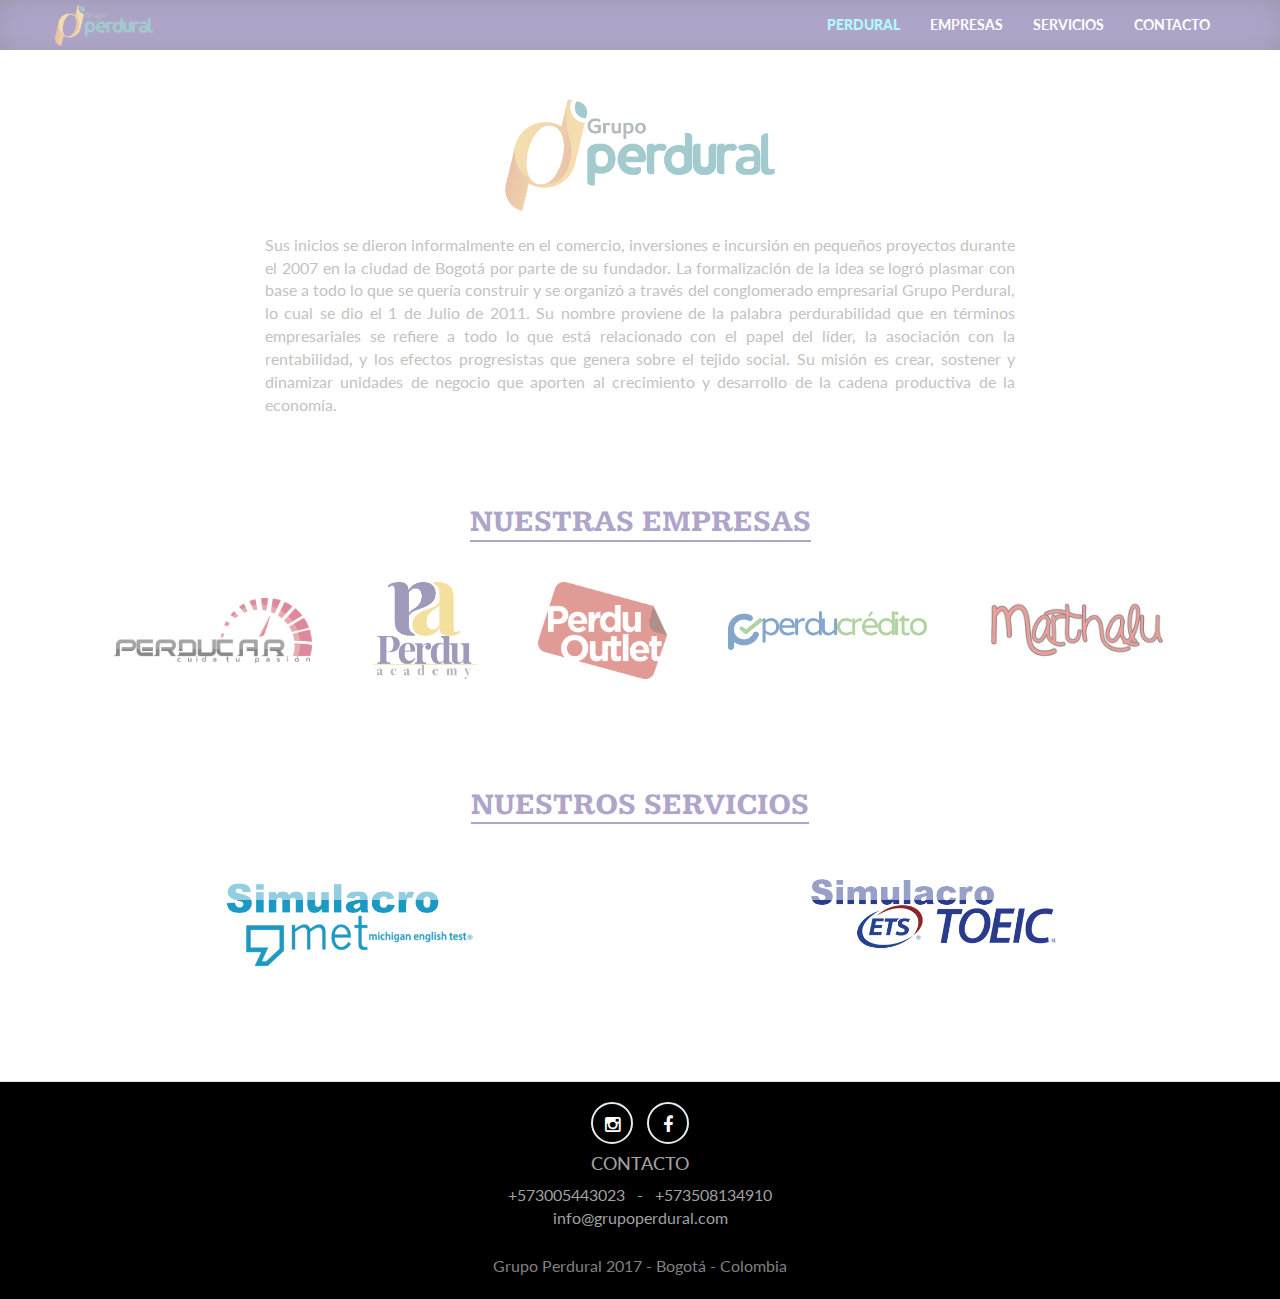
==== commit 4649da39: "Change favicon and link" ====
--- a/index.html
+++ b/index.html
@@ -6,6 +6,8 @@
   <meta name="description" content="Gruṕo Perdural"/>
   <meta name="keywords" content="perdural, perducar, portazos" />
   <meta name="author" content="Daniel Hernandez @daguiheso"/>
+  <link rel="shortcut icon" href="/favicon.ico" type="image/x-icon">
+  <link rel="icon" href="/favicon.ico" type="image/x-icon">
 
   <!-- Site Title-->
   <title>Grupo Perdural</title>
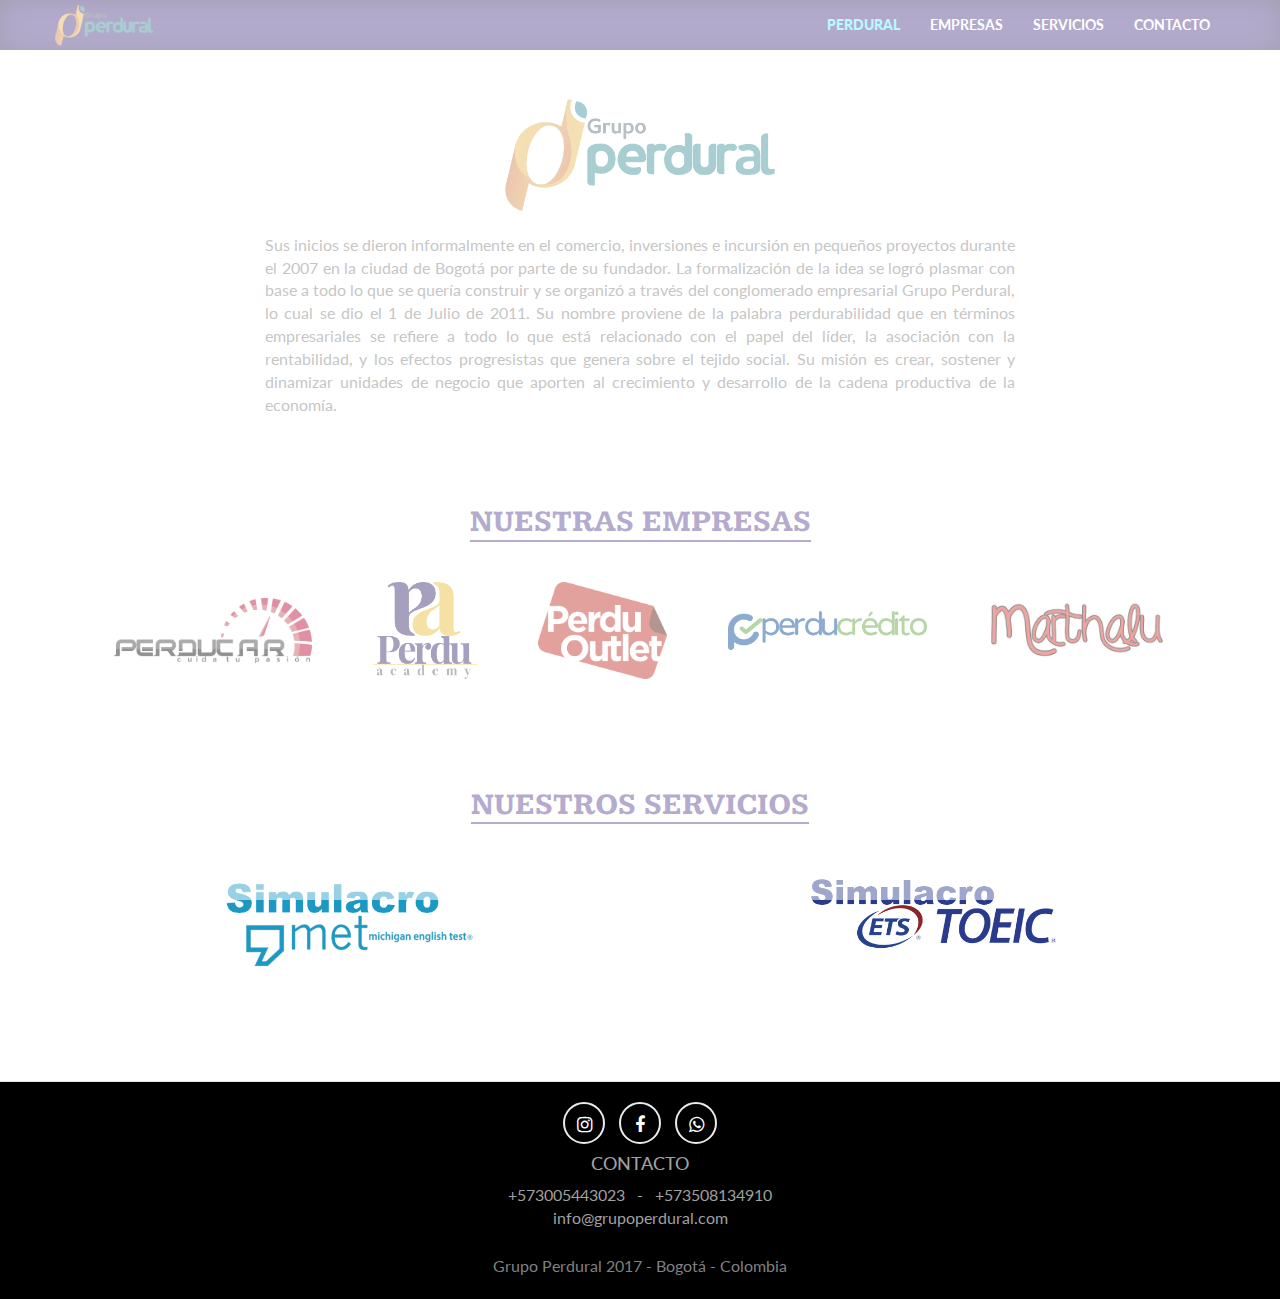
==== commit 20c3cb85: "Add icon whatsapp and adjust href's & awensome CDN add" ====
--- a/index.html
+++ b/index.html
@@ -27,7 +27,7 @@
   <!-- Fonts-style -->
   <link rel="stylesheet" href="assets/icon-font/styles.css"/>
   <!-- Fonts-style -->
-  <link rel="stylesheet" href="assets/font-awesome/css/font-awesome.min.css"/>
+  <link rel="stylesheet" href="https://cdnjs.cloudflare.com/ajax/libs/font-awesome/4.7.0/css/font-awesome.css"/>
   <!-- Modal-Effect -->
   <link href="assets/modal-effect/css/component.css" rel="stylesheet">
   <!-- owl-carousel -->
@@ -182,15 +182,16 @@
             <!-- <h4>KEEP IN TOUCH</h4> -->
             <div class="footer-socials">
               <a href="https://www.instagram.com/perdural.oficial/"><i class="fa fa-instagram"></i></a>
-              <a href="https://www.facebook.com/PERDURAL/"><i class="fa fa-facebook"></i></a>
+              <a href="https://www.facebook.com/perdural.oficial/"><i class="fa fa-facebook"></i></a>
+              <a href="https://api.whatsapp.com/send?phone=573005443023" target="_blank"><i class="fa fa-whatsapp"></i></a>
             </div>
           </div> <!-- end footer-content -->
           <div class="wrapper">
             <div class="footer-content">
               <h4>CONTACTO</h4>
-              <a href="https://api.whatsapp.com/send?phone=573005443023">+573005443023</a>
+              <a href="tel:+573005443023">+573005443023</a>
               &nbsp; - &nbsp;
-              <a href="https://api.whatsapp.com/send?phone=573508134910">+573508134910</a>
+              <a href="tel:+573508134910">+573508134910</a>
               <br>
               <a href="mailto:info@grupoperdural.com">info@grupoperdural.com</a>
             </div> <!-- end footer-content -->
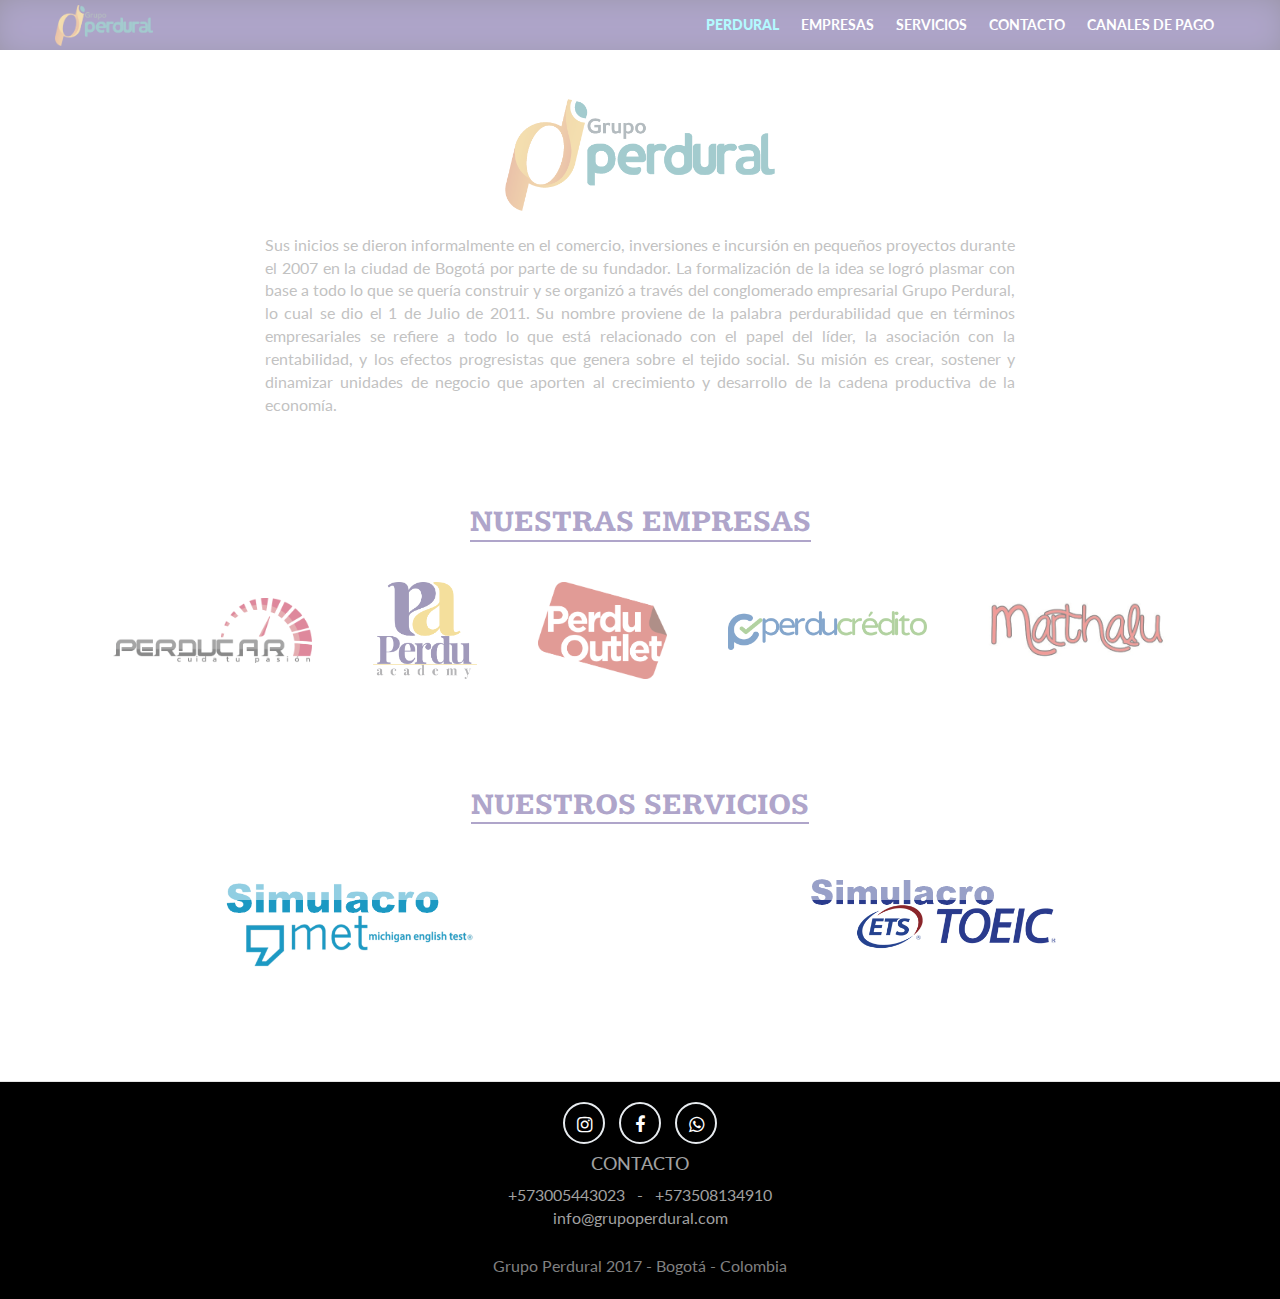
==== commit dcae09d0: "Adjust client and add Pay to menu" ====
--- a/index.html
+++ b/index.html
@@ -71,6 +71,7 @@
           <li><a href="#business">Empresas</a></li>
           <li><a href="#services">Servicios</a></li>
           <li><a href="#footer">Contacto</a></li>
+          <li><a href="/pagos.html">Canales de Pago</a></li>
         </ul>
       </div><!-- /.navbar-collapse -->
     </div><!-- /.container -->
--- a/css/index.css
+++ b/css/index.css
@@ -1 +1 @@
-@import url("https://fonts.googleapis.com/css?family=Lato:400,700,900");body,html{font-size:16px}section{padding-top:30px;padding-bottom:30px}.u__button{-webkit-box-shadow:0 5px #158a72;box-shadow:0 5px #158a72;border-radius:5px;background:#00bc95;border:0;color:#fff;font-weight:bold;position:relative}.u__button:hover{border:0;top:2px;-webkit-box-shadow:0 3px #158a72;box-shadow:0 3px #158a72}.u__mediaVideo{max-width:70%;margin:0 auto}.u__mediaVideo--contenedor{height:0;overflow:hidden;padding-bottom:56.25%;position:relative}.u__mediaVideo--contenedor iframe{height:100%;left:0;position:absolute;top:0;width:100%}.business{display:-webkit-box;display:-webkit-flex;display:-ms-flexbox;display:flex;-webkit-box-pack:center;-webkit-justify-content:center;-ms-flex-pack:center;justify-content:center;-webkit-box-align:center;-webkit-align-items:center;-ms-flex-align:center;align-items:center;-webkit-flex-wrap:wrap;-ms-flex-wrap:wrap;flex-wrap:wrap}.business a{display:block;margin:30px}.business a figure img{max-width:200px}.business a:nth-child(2) figure img{max-width:105px}.business a:nth-child(3) figure img{max-width:130px}.business a:nth-child(5) figure img{max-width:180px}.footer{padding-top:0!important;margin-top:40px}.footer-content{padding:0 20px}.footer-socials{margin:0}.footer-socials i{color:#fff}.footer .wrapper{display:-webkit-box;display:-webkit-flex;display:-ms-flexbox;display:flex;-webkit-box-pack:center;-webkit-justify-content:center;-ms-flex-pack:center;justify-content:center;-webkit-box-align:center;-webkit-align-items:center;-ms-flex-align:center;align-items:center;margin-bottom:25px}#history .imgP{max-width:250px;width:100%;display:block;margin:15px auto}.marthalu .navbar-brand img{max-width:105px;position:relative;top:9px;height:auto}.marthalu .special{max-width:299px;-webkit-transform:rotate(-90deg);-ms-transform:rotate(-90deg);transform:rotate(-90deg);margin:30px 80px!important}.marthalu .products{display:-webkit-box;display:-webkit-flex;display:-ms-flexbox;display:flex;-webkit-box-align:center;-webkit-align-items:center;-ms-flex-align:center;align-items:center;-webkit-box-pack:center;-webkit-justify-content:center;-ms-flex-pack:center;justify-content:center}.marthalu .products>div{overflow:hidden;border:5px solid #ffcfcf;-webkit-transition:0.3s;-o-transition:0.3s;transition:0.3s;margin:20px}.marthalu .products>div:hover{border:5px solid #f98b8b}.marthalu .products>div:hover img{-webkit-transform:scale(1.2);-ms-transform:scale(1.2);transform:scale(1.2)}.marthalu .products img{width:100%;display:block;-webkit-transition:0.6s;-o-transition:0.6s;transition:0.6s}@media screen and (max-width:530px){.marthalu .products{-webkit-box-orient:vertical;-webkit-box-direction:normal;-webkit-flex-direction:column;-ms-flex-direction:column;flex-direction:column}.marthalu .products>div{max-width:310px!important}}.navbar-custom .nav{padding:0}.navbar-brand{padding:0!important}.navbar-brand img{position:relative;top:5px;width:98px}@media screen and (max-width:768px){.navbar-brand img{width:auto;height:80%;top:10%;left:10%}}.promo img,.simulacrum img{max-width:260px}.perducar .icon-border{min-height:80px;display:-webkit-box;display:-webkit-flex;display:-ms-flexbox;display:flex;-webkit-box-align:center;-webkit-align-items:center;-ms-flex-align:center;align-items:center;-webkit-box-pack:center;-webkit-justify-content:center;-ms-flex-pack:center;justify-content:center}.perducar .services-item{padding:20px 20px}.perducar .services-item h5{font-size:18px}.perducar .services-item i{color:#555}.perducar #store .caption h3{font-size:1.1em;margin-top:0;padding:10px 0}.perducar #store .caption a{display:block}.perducar .rslides{border:2px solid #ddd!important;width:100%}.perduacademy .navbar-brand img{max-width:40px;position:relative;top:7px;height:auto}.perduacademy h4{list-style:point;font-weight:bold}.perduacademy .products{display:-webkit-box;display:-webkit-flex;display:-ms-flexbox;display:flex;-webkit-box-align:center;-webkit-align-items:center;-ms-flex-align:center;align-items:center;-webkit-flex-wrap:wrap;-ms-flex-wrap:wrap;flex-wrap:wrap;-webkit-box-pack:justify;-webkit-justify-content:space-between;-ms-flex-pack:justify;justify-content:space-between;padding:0 0%;list-style:none}.perduacademy .products .line{border-right:1px solid #c3bdbd;min-height:350px;width:1px}@media screen and (max-width:766px){.perduacademy .products .line{display:none}}.perduacademy .products__wrapper{width:calc(47% - 2px);color:#fff;margin-bottom:10px;position:relative;padding:10px;text-align:center}.perduacademy .products__wrapper.left{text-align:left}@media screen and (max-width:766px){.perduacademy .products__wrapper{width:100%}}.perduacademy .products__wrapper:last-child{width:100%;background:url("../images/clase-pers.jpg") center no-repeat;padding:20px 30px}.perduacademy .products__wrapper .layer{position:absolute;top:0;bottom:0;left:0;right:0;background:rgba(0,0,0,0.5)}.perduacademy .products__wrapper .detail{position:relative;z-index:2}.perduacademy .products__wrapper .text{padding:20px 30px 25px;margin-top:5px}.perduacademy .products__wrapper h3{margin-top:0;font-size:1.6em;color:#5d84e4;font-family:'Lato', sans-serif;font-weight:900;margin-bottom:20px}.perduacademy .products__wrapper p{color:#fff}.perduacademy .products__wrapper a{margin-top:15px;color:#fff;margin-left:8px}@media screen and (max-width:991px){.perduacademy .products__wrapper a{width:100%}}.perduacredito .navbar-brand img{position:relative;height:auto;top:11px;width:135px}.perduacredito .work{display:-webkit-box;display:-webkit-flex;display:-ms-flexbox;display:flex;-webkit-flex-wrap:wrap;-ms-flex-wrap:wrap;flex-wrap:wrap;-webkit-justify-content:space-around;-ms-flex-pack:distribute;justify-content:space-around}.perduacredito .work__box{min-width:299px;width:32%;overflow:hidden;border:1px solid #e3e3e3;border-bottom:2px solid #3aaf3c;border-radius:5px;margin-bottom:40px}.perduacredito .work__box:hover .img{-webkit-transform:scale(1.1);-ms-transform:scale(1.1);transform:scale(1.1)}.perduacredito .work__box--img{overflow:hidden}.perduacredito .work__box--img .img{width:100%;height:198px;-webkit-transition:0.5s;-o-transition:0.5s;transition:0.5s;background-size:cover!important}.perduacredito .work__box--footer{background:#f8f8f8}.perduacredito .work__box--footer h2{color:#535353;font-size:1.1em;font-weight:bold;text-align:center;font-family:'Roboto Slab', serif}.perduoutlet .navbar-brand img{height:auto;position:relative;top:5px;width:52px}.perduoutlet .promo a:hover p{color:#808080;font-weight:normal}.rslides{margin-left:auto;margin-right:auto}+@import url("https://fonts.googleapis.com/css?family=Lato:400,700,900");body,html{font-size:16px}section{padding-top:30px;padding-bottom:30px}.u__button{-webkit-box-shadow:0 5px #158a72;box-shadow:0 5px #158a72;border-radius:5px;background:#00bc95;border:0;color:#fff;font-weight:bold;position:relative}.u__button:hover{border:0;top:2px;-webkit-box-shadow:0 3px #158a72;box-shadow:0 3px #158a72}.u__mediaVideo{max-width:70%;margin:0 auto}.u__mediaVideo--contenedor{height:0;overflow:hidden;padding-bottom:56.25%;position:relative}.u__mediaVideo--contenedor iframe{height:100%;left:0;position:absolute;top:0;width:100%}.business{display:-webkit-box;display:-webkit-flex;display:-ms-flexbox;display:flex;-webkit-box-pack:center;-webkit-justify-content:center;-ms-flex-pack:center;justify-content:center;-webkit-box-align:center;-webkit-align-items:center;-ms-flex-align:center;align-items:center;-webkit-flex-wrap:wrap;-ms-flex-wrap:wrap;flex-wrap:wrap}.business a{display:block;margin:30px}.business a figure img{max-width:200px}.business a:nth-child(2) figure img{max-width:105px}.business a:nth-child(3) figure img{max-width:130px}.business a:nth-child(5) figure img{max-width:180px}.footer{padding-top:0!important;margin-top:40px}.footer-content{padding:0 20px}.footer-socials{margin:0}.footer-socials i{color:#fff}.footer .wrapper{display:-webkit-box;display:-webkit-flex;display:-ms-flexbox;display:flex;-webkit-box-pack:center;-webkit-justify-content:center;-ms-flex-pack:center;justify-content:center;-webkit-box-align:center;-webkit-align-items:center;-ms-flex-align:center;align-items:center;margin-bottom:25px}#history .imgP{max-width:250px;width:100%;display:block;margin:15px auto}.marthalu .navbar-brand img{max-width:105px;position:relative;top:9px;height:auto}.marthalu .special{max-width:299px;-webkit-transform:rotate(-90deg);-ms-transform:rotate(-90deg);transform:rotate(-90deg);margin:30px 80px!important}.marthalu .products{display:-webkit-box;display:-webkit-flex;display:-ms-flexbox;display:flex;-webkit-box-align:center;-webkit-align-items:center;-ms-flex-align:center;align-items:center;-webkit-box-pack:center;-webkit-justify-content:center;-ms-flex-pack:center;justify-content:center}.marthalu .products>div{overflow:hidden;border:5px solid #ffcfcf;-webkit-transition:0.3s;-o-transition:0.3s;transition:0.3s;margin:20px}.marthalu .products>div:hover{border:5px solid #f98b8b}.marthalu .products>div:hover img{-webkit-transform:scale(1.2);-ms-transform:scale(1.2);transform:scale(1.2)}.marthalu .products img{width:100%;display:block;-webkit-transition:0.6s;-o-transition:0.6s;transition:0.6s}@media screen and (max-width:530px){.marthalu .products{-webkit-box-orient:vertical;-webkit-box-direction:normal;-webkit-flex-direction:column;-ms-flex-direction:column;flex-direction:column}.marthalu .products>div{max-width:310px!important}}.navbar-custom .nav{padding:0}.navbar-brand{padding:0!important}.navbar-brand img{position:relative;top:5px;width:98px}@media screen and (max-width:768px){.navbar-brand img{width:auto;height:80%;top:10%;left:10%}}.promo img,.simulacrum img{max-width:260px}.perducar .icon-border{min-height:80px;display:-webkit-box;display:-webkit-flex;display:-ms-flexbox;display:flex;-webkit-box-align:center;-webkit-align-items:center;-ms-flex-align:center;align-items:center;-webkit-box-pack:center;-webkit-justify-content:center;-ms-flex-pack:center;justify-content:center}.perducar .services-item{padding:20px 20px}.perducar .services-item h5{font-size:18px}.perducar .services-item i{color:#555}.perducar #store h2{font-size:1.3em;text-align:center;color:#969696;font-weight:bold;min-height:44px;display:-webkit-box;display:-webkit-flex;display:-ms-flexbox;display:flex;-webkit-box-pack:center;-webkit-justify-content:center;-ms-flex-pack:center;justify-content:center;-webkit-box-align:center;-webkit-align-items:center;-ms-flex-align:center;align-items:center}.perducar #store .caption h3{font-size:1.1em;margin-top:0;padding:10px 0}.perducar #store .caption a{display:block}.perducar #store .caption a.green{background:#01e675;margin-top:20px;-webkit-box-shadow:0 5px #4e8459;box-shadow:0 5px #4e8459}.perducar #store .caption a.green:hover{-webkit-box-shadow:0 3px #4e8459;box-shadow:0 3px #4e8459}.perducar .rslides{border:2px solid #ddd!important;width:100%}.perduacademy .navbar-brand img{max-width:40px;position:relative;top:7px;height:auto}.perduacademy h4{list-style:point;font-weight:bold}.perduacademy .products{display:-webkit-box;display:-webkit-flex;display:-ms-flexbox;display:flex;-webkit-box-align:center;-webkit-align-items:center;-ms-flex-align:center;align-items:center;-webkit-flex-wrap:wrap;-ms-flex-wrap:wrap;flex-wrap:wrap;-webkit-box-pack:justify;-webkit-justify-content:space-between;-ms-flex-pack:justify;justify-content:space-between;padding:0 0%;list-style:none}.perduacademy .products .line{border-right:1px solid #c3bdbd;min-height:350px;width:1px}@media screen and (max-width:766px){.perduacademy .products .line{display:none}}.perduacademy .products__wrapper{width:calc(47% - 2px);color:#fff;margin-bottom:10px;position:relative;padding:10px;text-align:center}.perduacademy .products__wrapper.left{text-align:left}@media screen and (max-width:766px){.perduacademy .products__wrapper{width:100%}}.perduacademy .products__wrapper:last-child{width:100%;background:url("../images/clase-pers.jpg") center no-repeat;padding:20px 30px}.perduacademy .products__wrapper .layer{position:absolute;top:0;bottom:0;left:0;right:0;background:rgba(0,0,0,0.5)}.perduacademy .products__wrapper .detail{position:relative;z-index:2}.perduacademy .products__wrapper .text{padding:20px 30px 25px;margin-top:5px}.perduacademy .products__wrapper .text a.green{background:#01e675;-webkit-box-shadow:0 5px #4e8459;box-shadow:0 5px #4e8459}.perduacademy .products__wrapper .text a.green:hover{-webkit-box-shadow:0 3px #4e8459;box-shadow:0 3px #4e8459}.perduacademy .products__wrapper h3{margin-top:0;font-size:1.6em;color:#5d84e4;font-family:'Lato', sans-serif;font-weight:900;margin-bottom:20px}.perduacademy .products__wrapper p{color:#fff}.perduacademy .products__wrapper a{margin-top:15px;color:#fff;margin-left:8px}@media screen and (max-width:991px){.perduacademy .products__wrapper a{width:100%}}.perduacredito .navbar-brand img{position:relative;height:auto;top:11px;width:135px}.perduacredito .work{display:-webkit-box;display:-webkit-flex;display:-ms-flexbox;display:flex;-webkit-flex-wrap:wrap;-ms-flex-wrap:wrap;flex-wrap:wrap;-webkit-justify-content:space-around;-ms-flex-pack:distribute;justify-content:space-around}.perduacredito .work__box{min-width:299px;width:32%;overflow:hidden;border:1px solid #e3e3e3;border-bottom:2px solid #3aaf3c;border-radius:5px;margin-bottom:40px}.perduacredito .work__box:hover .img{-webkit-transform:scale(1.1);-ms-transform:scale(1.1);transform:scale(1.1)}.perduacredito .work__box--img{overflow:hidden}.perduacredito .work__box--img .img{width:100%;height:198px;-webkit-transition:0.5s;-o-transition:0.5s;transition:0.5s;background-size:cover!important}.perduacredito .work__box--footer{background:#f8f8f8}.perduacredito .work__box--footer h2{color:#535353;font-size:1.1em;font-weight:bold;text-align:center;font-family:'Roboto Slab', serif}.perduoutlet .navbar-brand img{height:auto;position:relative;top:5px;width:52px}.perduoutlet .promo a:hover p{color:#808080;font-weight:normal}.rslides{margin-left:auto;margin-right:auto}.nav>li>a{position:relative;display:block;padding-left:11px;padding-right:11px}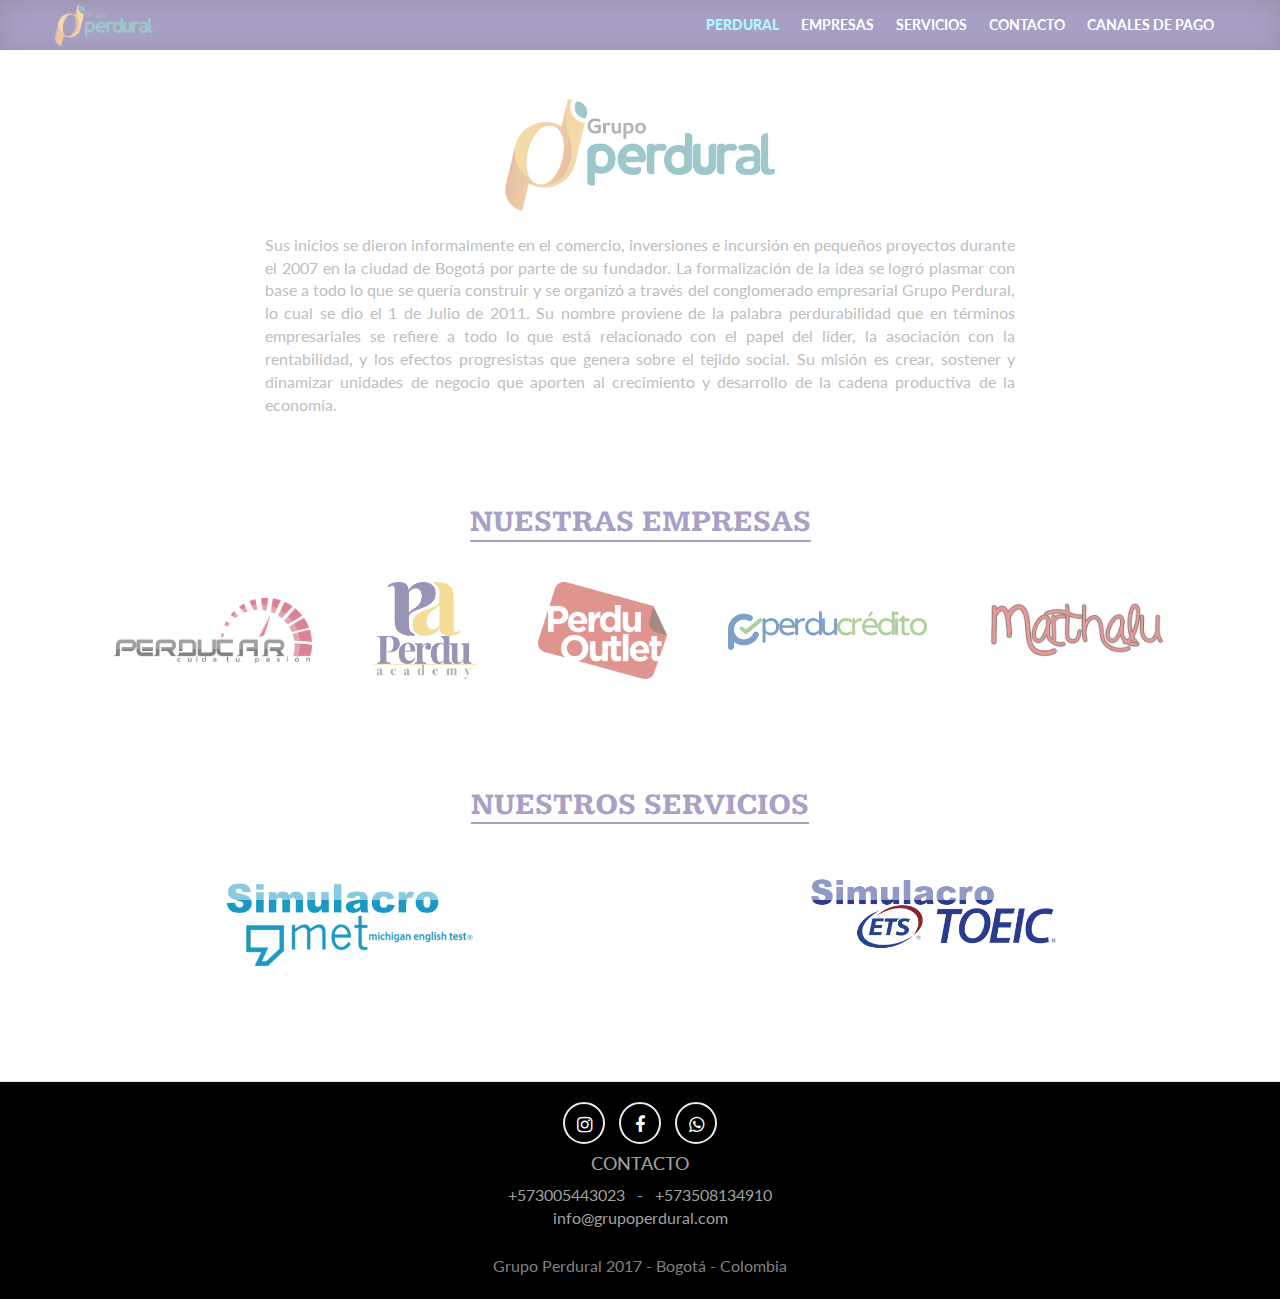
==== commit cf6db4cd: "Add google analitycs" ====
--- a/index.html
+++ b/index.html
@@ -38,6 +38,15 @@
   <link rel="stylesheet" href="css/index.css"/>
   <!-- Template Color-->
   <link rel="stylesheet" type="text/css" href="css/violet.css" media="screen" id="color-opt" />
+  <!-- Global site tag (gtag.js) - Google Analytics -->
+  <script async src="https://www.googletagmanager.com/gtag/js?id=UA-108731228-1"></script>
+  <script>
+    window.dataLayer = window.dataLayer || [];
+    function gtag(){dataLayer.push(arguments);}
+    gtag('js', new Date());
+
+    gtag('config', 'UA-108731228-1');
+  </script>
 </head>
 
 <body data-spy="scroll" data-offset="80">
@@ -235,7 +244,5 @@
 
      <!-- Switcher script for demo only -->
     <script type="text/javascript" src="js/switcher.js"></script>
-
-
   </body>
 </html>--- a/css/index.css
+++ b/css/index.css
@@ -1 +1 @@
-@import url("https://fonts.googleapis.com/css?family=Lato:400,700,900");body,html{font-size:16px}section{padding-top:30px;padding-bottom:30px}.u__button{-webkit-box-shadow:0 5px #158a72;box-shadow:0 5px #158a72;border-radius:5px;background:#00bc95;border:0;color:#fff;font-weight:bold;position:relative}.u__button:hover{border:0;top:2px;-webkit-box-shadow:0 3px #158a72;box-shadow:0 3px #158a72}.u__mediaVideo{max-width:70%;margin:0 auto}.u__mediaVideo--contenedor{height:0;overflow:hidden;padding-bottom:56.25%;position:relative}.u__mediaVideo--contenedor iframe{height:100%;left:0;position:absolute;top:0;width:100%}.business{display:-webkit-box;display:-webkit-flex;display:-ms-flexbox;display:flex;-webkit-box-pack:center;-webkit-justify-content:center;-ms-flex-pack:center;justify-content:center;-webkit-box-align:center;-webkit-align-items:center;-ms-flex-align:center;align-items:center;-webkit-flex-wrap:wrap;-ms-flex-wrap:wrap;flex-wrap:wrap}.business a{display:block;margin:30px}.business a figure img{max-width:200px}.business a:nth-child(2) figure img{max-width:105px}.business a:nth-child(3) figure img{max-width:130px}.business a:nth-child(5) figure img{max-width:180px}.footer{padding-top:0!important;margin-top:40px}.footer-content{padding:0 20px}.footer-socials{margin:0}.footer-socials i{color:#fff}.footer .wrapper{display:-webkit-box;display:-webkit-flex;display:-ms-flexbox;display:flex;-webkit-box-pack:center;-webkit-justify-content:center;-ms-flex-pack:center;justify-content:center;-webkit-box-align:center;-webkit-align-items:center;-ms-flex-align:center;align-items:center;margin-bottom:25px}#history .imgP{max-width:250px;width:100%;display:block;margin:15px auto}.marthalu .navbar-brand img{max-width:105px;position:relative;top:9px;height:auto}.marthalu .special{max-width:299px;-webkit-transform:rotate(-90deg);-ms-transform:rotate(-90deg);transform:rotate(-90deg);margin:30px 80px!important}.marthalu .products{display:-webkit-box;display:-webkit-flex;display:-ms-flexbox;display:flex;-webkit-box-align:center;-webkit-align-items:center;-ms-flex-align:center;align-items:center;-webkit-box-pack:center;-webkit-justify-content:center;-ms-flex-pack:center;justify-content:center}.marthalu .products>div{overflow:hidden;border:5px solid #ffcfcf;-webkit-transition:0.3s;-o-transition:0.3s;transition:0.3s;margin:20px}.marthalu .products>div:hover{border:5px solid #f98b8b}.marthalu .products>div:hover img{-webkit-transform:scale(1.2);-ms-transform:scale(1.2);transform:scale(1.2)}.marthalu .products img{width:100%;display:block;-webkit-transition:0.6s;-o-transition:0.6s;transition:0.6s}@media screen and (max-width:530px){.marthalu .products{-webkit-box-orient:vertical;-webkit-box-direction:normal;-webkit-flex-direction:column;-ms-flex-direction:column;flex-direction:column}.marthalu .products>div{max-width:310px!important}}.navbar-custom .nav{padding:0}.navbar-brand{padding:0!important}.navbar-brand img{position:relative;top:5px;width:98px}@media screen and (max-width:768px){.navbar-brand img{width:auto;height:80%;top:10%;left:10%}}.promo img,.simulacrum img{max-width:260px}.perducar .icon-border{min-height:80px;display:-webkit-box;display:-webkit-flex;display:-ms-flexbox;display:flex;-webkit-box-align:center;-webkit-align-items:center;-ms-flex-align:center;align-items:center;-webkit-box-pack:center;-webkit-justify-content:center;-ms-flex-pack:center;justify-content:center}.perducar .services-item{padding:20px 20px}.perducar .services-item h5{font-size:18px}.perducar .services-item i{color:#555}.perducar #store h2{font-size:1.3em;text-align:center;color:#969696;font-weight:bold;min-height:44px;display:-webkit-box;display:-webkit-flex;display:-ms-flexbox;display:flex;-webkit-box-pack:center;-webkit-justify-content:center;-ms-flex-pack:center;justify-content:center;-webkit-box-align:center;-webkit-align-items:center;-ms-flex-align:center;align-items:center}.perducar #store .caption h3{font-size:1.1em;margin-top:0;padding:10px 0}.perducar #store .caption a{display:block}.perducar #store .caption a.green{background:#01e675;margin-top:20px;-webkit-box-shadow:0 5px #4e8459;box-shadow:0 5px #4e8459}.perducar #store .caption a.green:hover{-webkit-box-shadow:0 3px #4e8459;box-shadow:0 3px #4e8459}.perducar .rslides{border:2px solid #ddd!important;width:100%}.perduacademy .navbar-brand img{max-width:40px;position:relative;top:7px;height:auto}.perduacademy h4{list-style:point;font-weight:bold}.perduacademy .products{display:-webkit-box;display:-webkit-flex;display:-ms-flexbox;display:flex;-webkit-box-align:center;-webkit-align-items:center;-ms-flex-align:center;align-items:center;-webkit-flex-wrap:wrap;-ms-flex-wrap:wrap;flex-wrap:wrap;-webkit-box-pack:justify;-webkit-justify-content:space-between;-ms-flex-pack:justify;justify-content:space-between;padding:0 0%;list-style:none}.perduacademy .products .line{border-right:1px solid #c3bdbd;min-height:350px;width:1px}@media screen and (max-width:766px){.perduacademy .products .line{display:none}}.perduacademy .products__wrapper{width:calc(47% - 2px);color:#fff;margin-bottom:10px;position:relative;padding:10px;text-align:center}.perduacademy .products__wrapper.left{text-align:left}@media screen and (max-width:766px){.perduacademy .products__wrapper{width:100%}}.perduacademy .products__wrapper:last-child{width:100%;background:url("../images/clase-pers.jpg") center no-repeat;padding:20px 30px}.perduacademy .products__wrapper .layer{position:absolute;top:0;bottom:0;left:0;right:0;background:rgba(0,0,0,0.5)}.perduacademy .products__wrapper .detail{position:relative;z-index:2}.perduacademy .products__wrapper .text{padding:20px 30px 25px;margin-top:5px}.perduacademy .products__wrapper .text a.green{background:#01e675;-webkit-box-shadow:0 5px #4e8459;box-shadow:0 5px #4e8459}.perduacademy .products__wrapper .text a.green:hover{-webkit-box-shadow:0 3px #4e8459;box-shadow:0 3px #4e8459}.perduacademy .products__wrapper h3{margin-top:0;font-size:1.6em;color:#5d84e4;font-family:'Lato', sans-serif;font-weight:900;margin-bottom:20px}.perduacademy .products__wrapper p{color:#fff}.perduacademy .products__wrapper a{margin-top:15px;color:#fff;margin-left:8px}@media screen and (max-width:991px){.perduacademy .products__wrapper a{width:100%}}.perduacredito .navbar-brand img{position:relative;height:auto;top:11px;width:135px}.perduacredito .work{display:-webkit-box;display:-webkit-flex;display:-ms-flexbox;display:flex;-webkit-flex-wrap:wrap;-ms-flex-wrap:wrap;flex-wrap:wrap;-webkit-justify-content:space-around;-ms-flex-pack:distribute;justify-content:space-around}.perduacredito .work__box{min-width:299px;width:32%;overflow:hidden;border:1px solid #e3e3e3;border-bottom:2px solid #3aaf3c;border-radius:5px;margin-bottom:40px}.perduacredito .work__box:hover .img{-webkit-transform:scale(1.1);-ms-transform:scale(1.1);transform:scale(1.1)}.perduacredito .work__box--img{overflow:hidden}.perduacredito .work__box--img .img{width:100%;height:198px;-webkit-transition:0.5s;-o-transition:0.5s;transition:0.5s;background-size:cover!important}.perduacredito .work__box--footer{background:#f8f8f8}.perduacredito .work__box--footer h2{color:#535353;font-size:1.1em;font-weight:bold;text-align:center;font-family:'Roboto Slab', serif}.perduoutlet .navbar-brand img{height:auto;position:relative;top:5px;width:52px}.perduoutlet .promo a:hover p{color:#808080;font-weight:normal}.rslides{margin-left:auto;margin-right:auto}.nav>li>a{position:relative;display:block;padding-left:11px;padding-right:11px}+@import url("https://fonts.googleapis.com/css?family=Lato:400,700,900");body,html{font-size:16px}section{padding-top:30px;padding-bottom:30px}.u__button{-webkit-box-shadow:0 5px #158a72;box-shadow:0 5px #158a72;border-radius:5px;background:#00bc95;border:0;color:#fff;font-weight:bold;position:relative}.u__button:hover{border:0;top:2px;-webkit-box-shadow:0 3px #158a72;box-shadow:0 3px #158a72}.u__mediaVideo{max-width:70%;margin:0 auto}.u__mediaVideo--contenedor{height:0;overflow:hidden;padding-bottom:56.25%;position:relative}.u__mediaVideo--contenedor iframe{height:100%;left:0;position:absolute;top:0;width:100%}.business{display:-webkit-box;display:-webkit-flex;display:-ms-flexbox;display:flex;-webkit-box-pack:center;-webkit-justify-content:center;-ms-flex-pack:center;justify-content:center;-webkit-box-align:center;-webkit-align-items:center;-ms-flex-align:center;align-items:center;-webkit-flex-wrap:wrap;-ms-flex-wrap:wrap;flex-wrap:wrap}.business a{display:block;margin:30px}.business a figure img{max-width:200px}.business a:nth-child(2) figure img{max-width:105px}.business a:nth-child(3) figure img{max-width:130px}.business a:nth-child(5) figure img{max-width:180px}.footer{padding-top:0!important;margin-top:40px}.footer-content{padding:0 20px}.footer-socials{margin:0}.footer-socials i{color:#fff}.footer .wrapper{display:-webkit-box;display:-webkit-flex;display:-ms-flexbox;display:flex;-webkit-box-pack:center;-webkit-justify-content:center;-ms-flex-pack:center;justify-content:center;-webkit-box-align:center;-webkit-align-items:center;-ms-flex-align:center;align-items:center;margin-bottom:25px}.gallery .wrapper{position:relative;width:100%;max-width:540px;margin-left:auto;margin-right:auto}.gallery .wrapper .rslides{border:2px solid #ddd!important;width:100%}#history .imgP{max-width:250px;width:100%;display:block;margin:15px auto}.marthalu .navbar-brand img{max-width:105px;position:relative;top:9px;height:auto}.marthalu .special{max-width:299px;-webkit-transform:rotate(-90deg);-ms-transform:rotate(-90deg);transform:rotate(-90deg);margin:30px 80px!important}.marthalu .products{display:-webkit-box;display:-webkit-flex;display:-ms-flexbox;display:flex;-webkit-box-align:center;-webkit-align-items:center;-ms-flex-align:center;align-items:center;-webkit-box-pack:center;-webkit-justify-content:center;-ms-flex-pack:center;justify-content:center}.marthalu .products>div{overflow:hidden;border:5px solid #ffcfcf;-webkit-transition:0.3s;-o-transition:0.3s;transition:0.3s;margin:20px}.marthalu .products>div:hover{border:5px solid #f98b8b}.marthalu .products>div:hover img{-webkit-transform:scale(1.2);-ms-transform:scale(1.2);transform:scale(1.2)}.marthalu .products img{width:100%;display:block;-webkit-transition:0.6s;-o-transition:0.6s;transition:0.6s}@media screen and (max-width:530px){.marthalu .products{-webkit-box-orient:vertical;-webkit-box-direction:normal;-webkit-flex-direction:column;-ms-flex-direction:column;flex-direction:column}.marthalu .products>div{max-width:310px!important}}.navbar-custom .nav{padding:0}.navbar-brand{padding:0!important}.navbar-brand img{position:relative;top:5px;width:98px}@media screen and (max-width:768px){.navbar-brand img{width:auto;height:80%;top:10%;left:10%}}.promo img,.simulacrum img{max-width:260px}.perducar .icon-border{min-height:80px;display:-webkit-box;display:-webkit-flex;display:-ms-flexbox;display:flex;-webkit-box-align:center;-webkit-align-items:center;-ms-flex-align:center;align-items:center;-webkit-box-pack:center;-webkit-justify-content:center;-ms-flex-pack:center;justify-content:center}.perducar .services-item{padding:20px 20px}.perducar .services-item h5{font-size:18px}.perducar .services-item i{color:#555}.perducar #store h2{font-size:1.3em;text-align:center;color:#969696;font-weight:bold;min-height:44px;display:-webkit-box;display:-webkit-flex;display:-ms-flexbox;display:flex;-webkit-box-pack:center;-webkit-justify-content:center;-ms-flex-pack:center;justify-content:center;-webkit-box-align:center;-webkit-align-items:center;-ms-flex-align:center;align-items:center}.perducar #store .caption h3{font-size:1.1em;margin-top:0;padding:10px 0}.perducar #store .caption a{display:block}.perducar #store .caption a.green{background:#01e675;margin-top:20px;-webkit-box-shadow:0 5px #4e8459;box-shadow:0 5px #4e8459}.perducar #store .caption a.green:hover{-webkit-box-shadow:0 3px #4e8459;box-shadow:0 3px #4e8459}.perduacademy .navbar-brand img{max-width:40px;position:relative;top:7px;height:auto}.perduacademy h4{list-style:point;font-weight:bold}.perduacademy .products{display:-webkit-box;display:-webkit-flex;display:-ms-flexbox;display:flex;-webkit-box-align:center;-webkit-align-items:center;-ms-flex-align:center;align-items:center;-webkit-flex-wrap:wrap;-ms-flex-wrap:wrap;flex-wrap:wrap;-webkit-box-pack:justify;-webkit-justify-content:space-between;-ms-flex-pack:justify;justify-content:space-between;padding:0 0%;list-style:none}.perduacademy .products .line{border-right:1px solid #c3bdbd;min-height:350px;width:1px}@media screen and (max-width:766px){.perduacademy .products .line{display:none}}.perduacademy .products__wrapper{width:calc(47% - 2px);color:#fff;margin-bottom:10px;position:relative;padding:10px;text-align:center}.perduacademy .products__wrapper.left{text-align:left}@media screen and (max-width:766px){.perduacademy .products__wrapper{width:100%}}.perduacademy .products__wrapper:last-child{width:100%;background:url("../images/clase-pers.jpg") center no-repeat;padding:20px 30px}.perduacademy .products__wrapper .layer{position:absolute;top:0;bottom:0;left:0;right:0;background:rgba(0,0,0,0.5)}.perduacademy .products__wrapper .detail{position:relative;z-index:2}.perduacademy .products__wrapper .text{padding:20px 30px 25px;margin-top:5px}.perduacademy .products__wrapper .text a.green{background:#01e675;-webkit-box-shadow:0 5px #4e8459;box-shadow:0 5px #4e8459}.perduacademy .products__wrapper .text a.green:hover{-webkit-box-shadow:0 3px #4e8459;box-shadow:0 3px #4e8459}.perduacademy .products__wrapper h3{margin-top:0;font-size:1.6em;color:#5d84e4;font-family:'Lato', sans-serif;font-weight:900;margin-bottom:20px}.perduacademy .products__wrapper p{color:#fff}.perduacademy .products__wrapper a{margin-top:15px;color:#fff;margin-left:8px}@media screen and (max-width:991px){.perduacademy .products__wrapper a{width:100%}}.perduacredito .navbar-brand img{position:relative;height:auto;top:11px;width:135px}.perduacredito .work{display:-webkit-box;display:-webkit-flex;display:-ms-flexbox;display:flex;-webkit-flex-wrap:wrap;-ms-flex-wrap:wrap;flex-wrap:wrap;-webkit-justify-content:space-around;-ms-flex-pack:distribute;justify-content:space-around}.perduacredito .work__box{min-width:299px;width:32%;overflow:hidden;border:1px solid #e3e3e3;border-bottom:2px solid #3aaf3c;border-radius:5px;margin-bottom:40px}.perduacredito .work__box:hover .img{-webkit-transform:scale(1.1);-ms-transform:scale(1.1);transform:scale(1.1)}.perduacredito .work__box--img{overflow:hidden}.perduacredito .work__box--img .img{width:100%;height:198px;-webkit-transition:0.5s;-o-transition:0.5s;transition:0.5s;background-size:cover!important}.perduacredito .work__box--footer{background:#f8f8f8}.perduacredito .work__box--footer h2{color:#535353;font-size:1.1em;font-weight:bold;text-align:center;font-family:'Roboto Slab', serif}.perduoutlet .navbar-brand img{height:auto;position:relative;top:5px;width:52px}.perduoutlet .promo a:hover p{color:#808080;font-weight:normal}.rslides{margin-left:auto;margin-right:auto;position:relative;list-style:none;overflow:hidden;width:100%;padding:0}.nav>li>a{position:relative;display:block;padding-left:11px;padding-right:11px}.rslides1_nav{position:absolute;-webkit-tap-highlight-color:rgba(0,0,0,0);top:calc(50% + 30.5px);left:2px;z-index:99;opacity:0.7;text-indent:-9999px;overflow:hidden;text-decoration:none;height:61px;width:38px;background:transparent url("../images/themes.gif") no-repeat left top;margin-top:-45px}.rslides1_nav.next{left:auto;background-position:right top;right:2px}